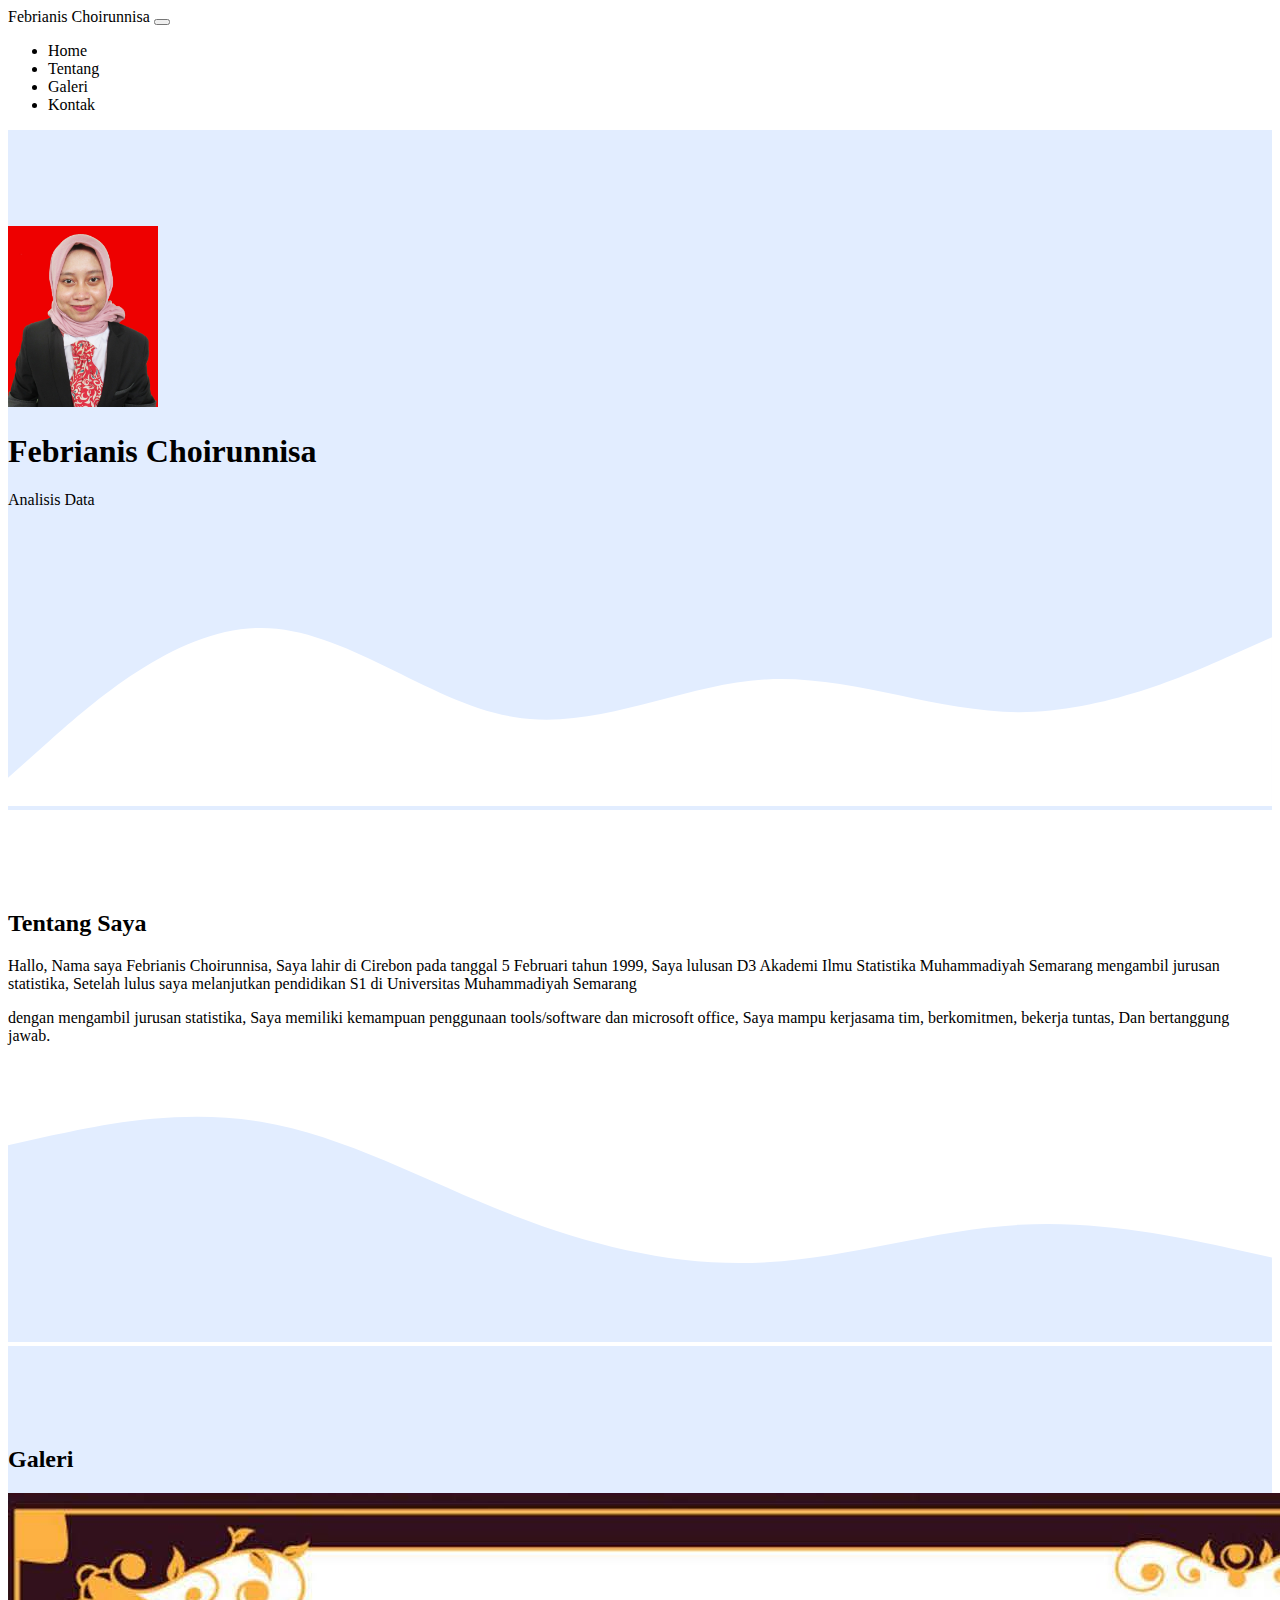
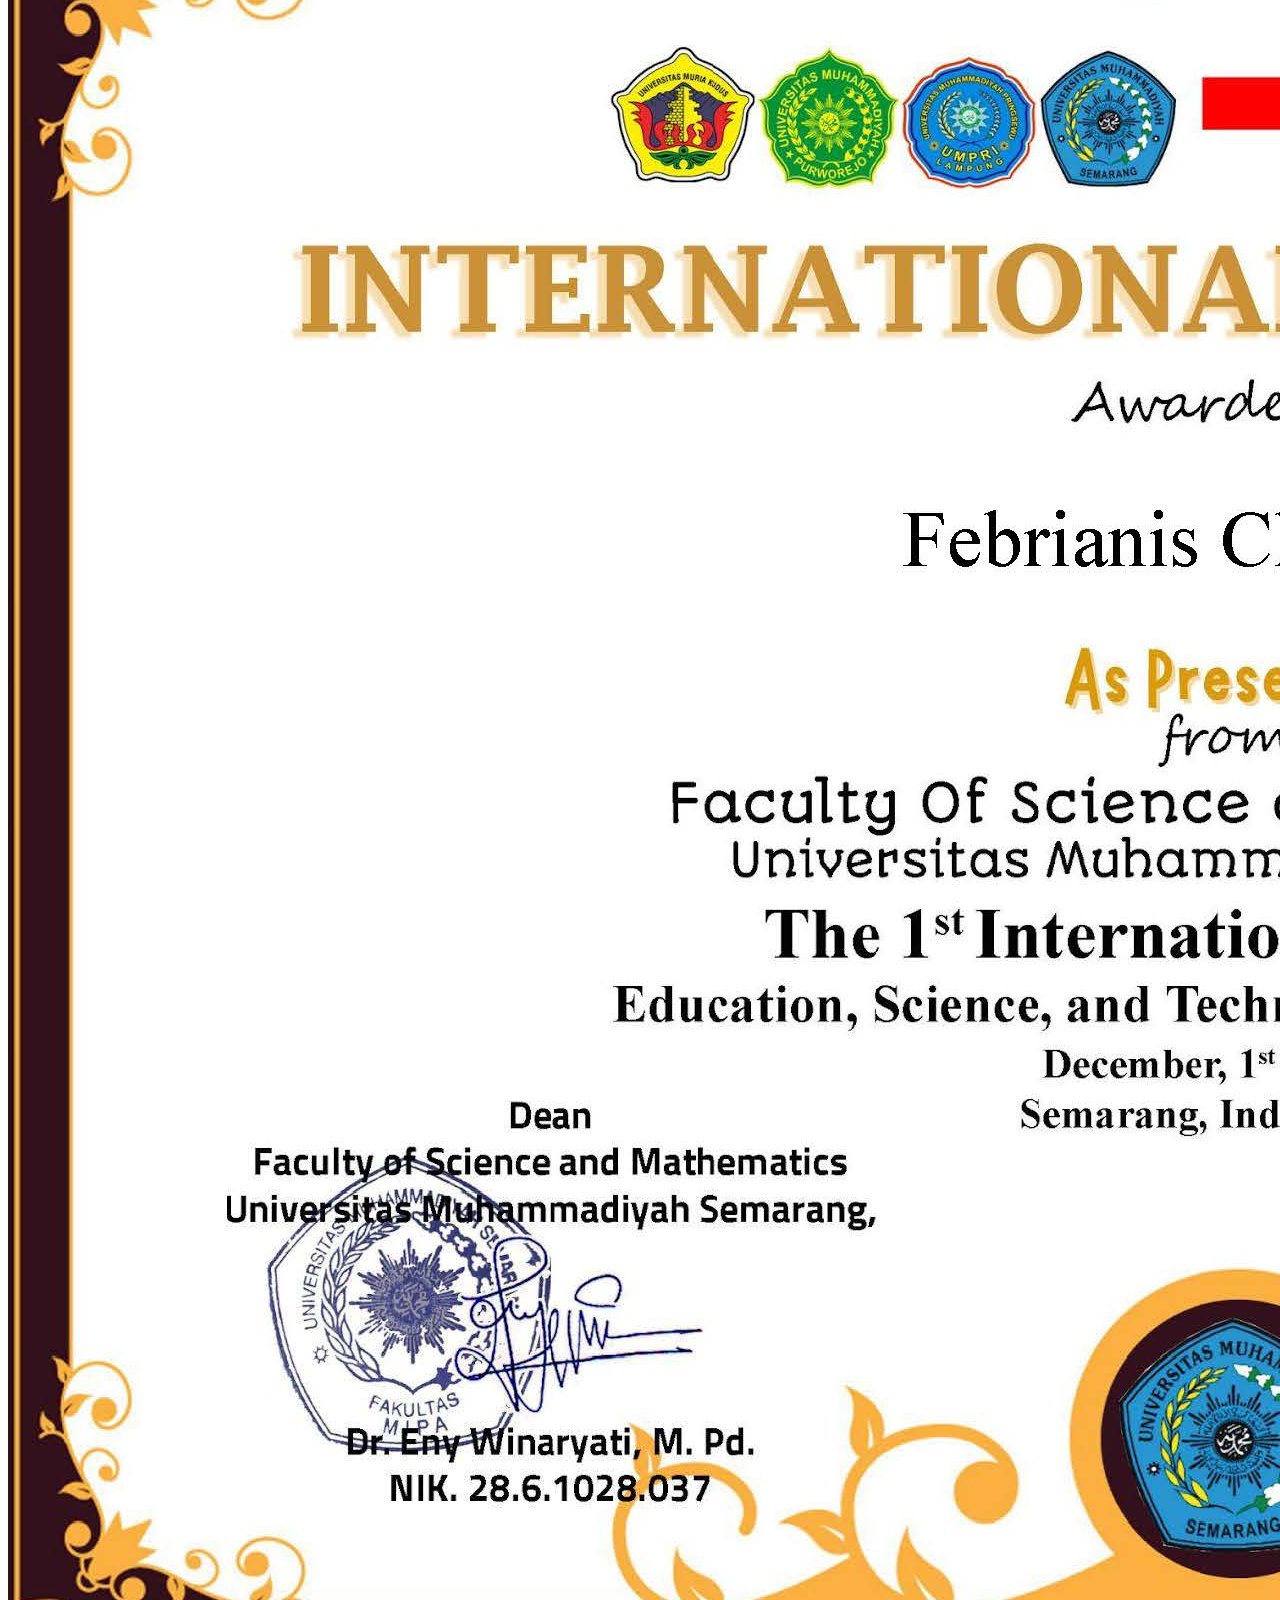
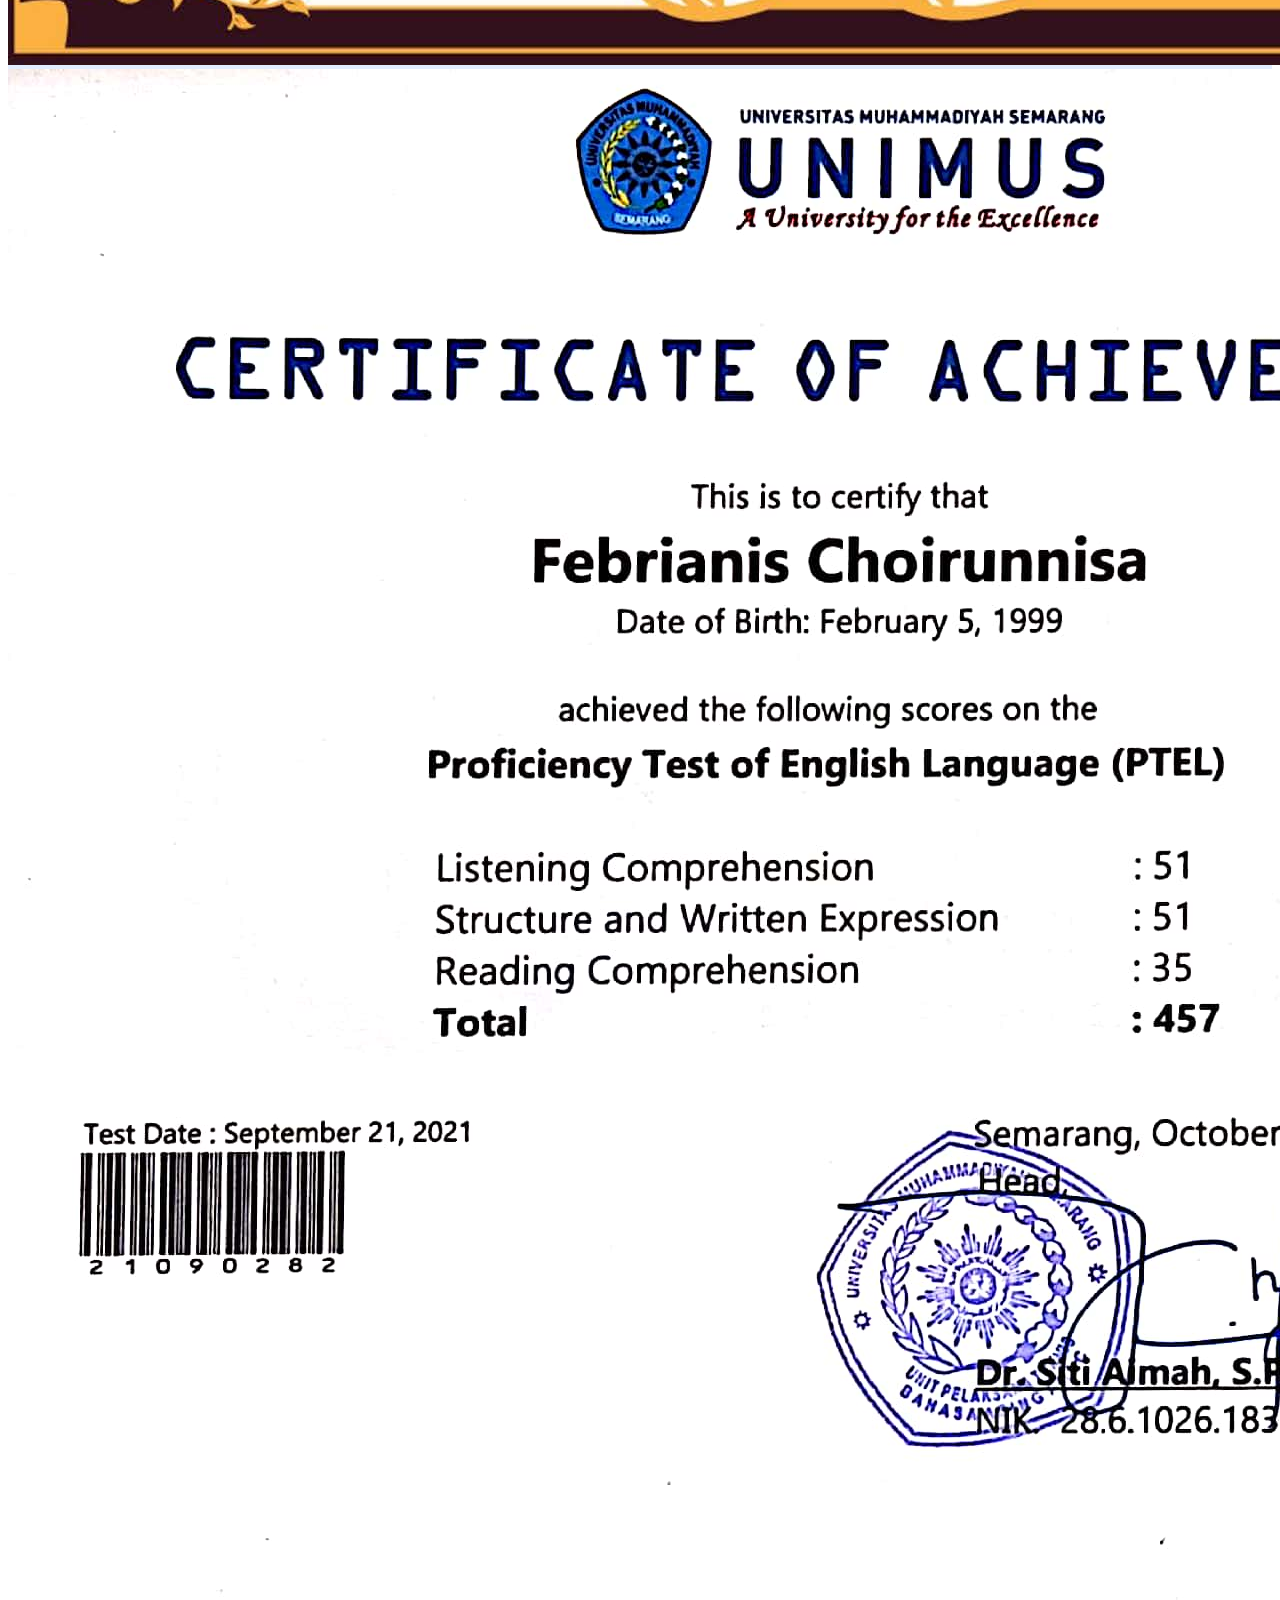
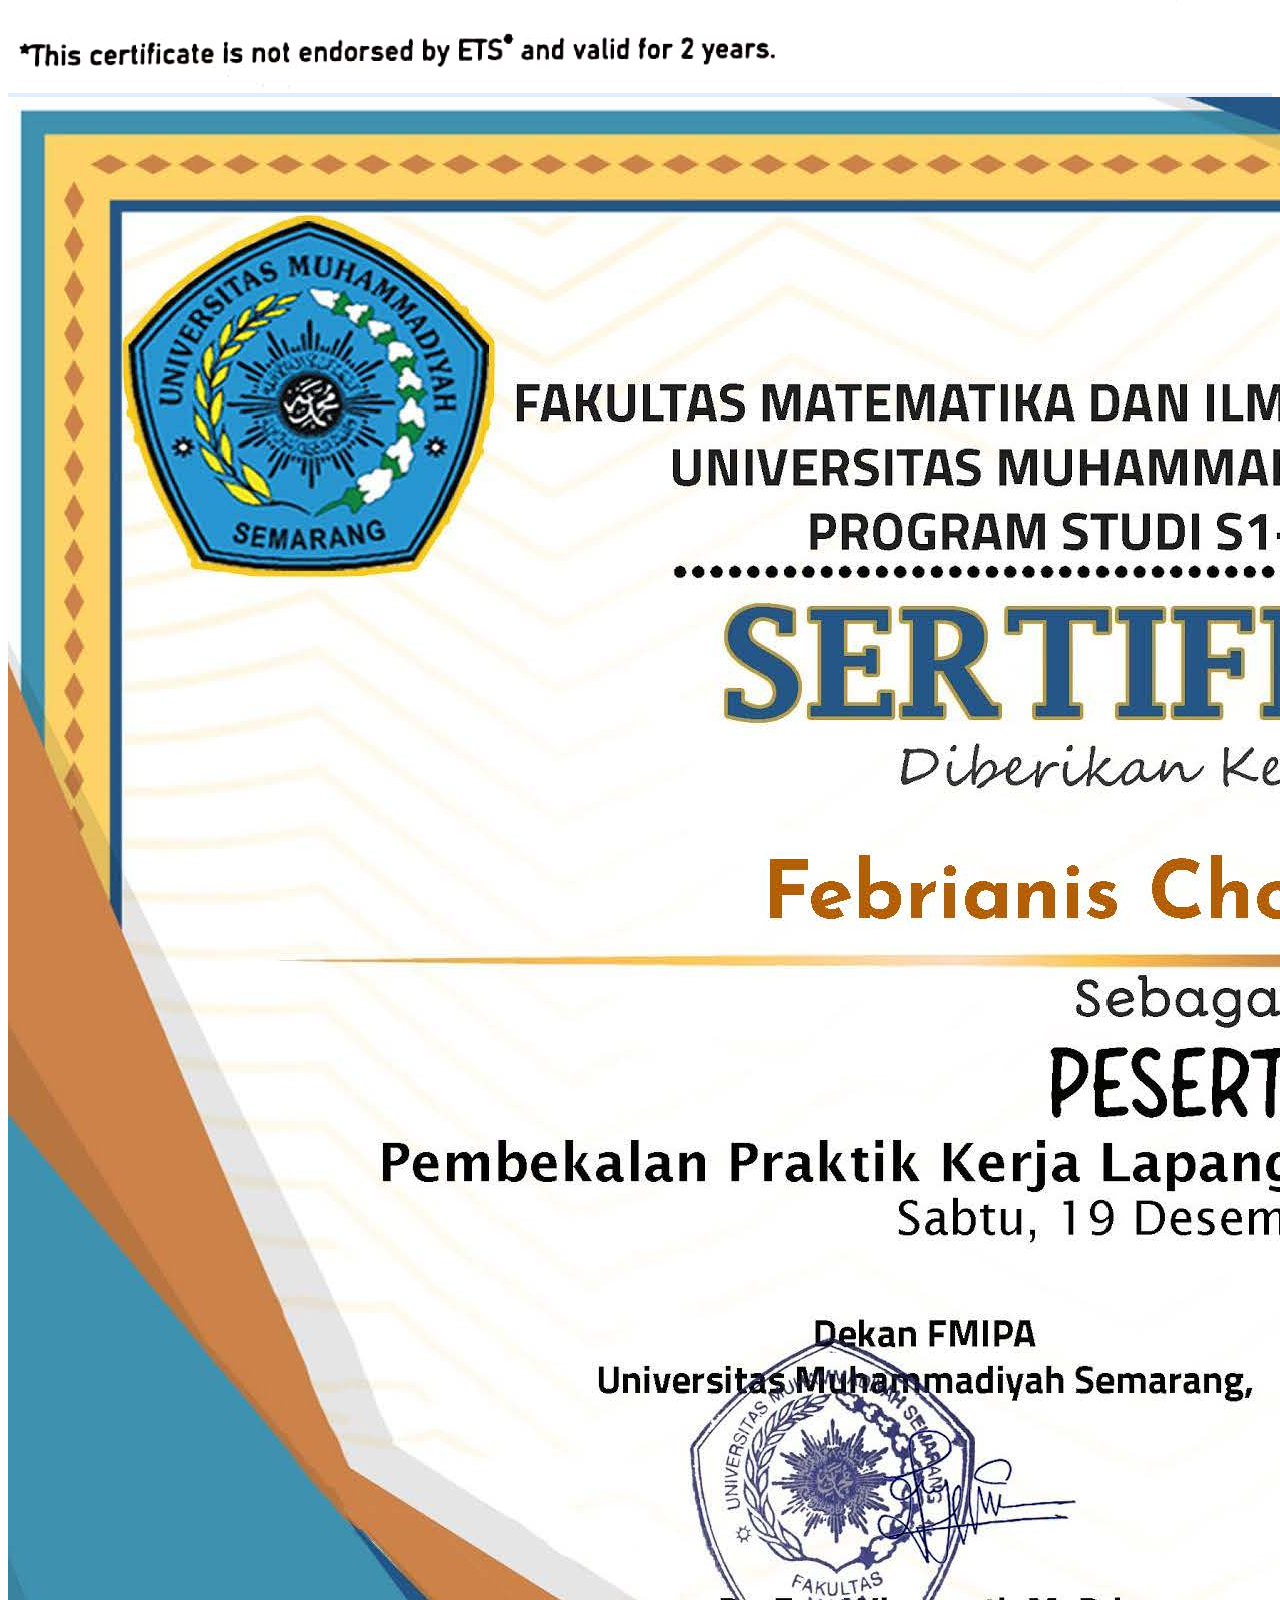
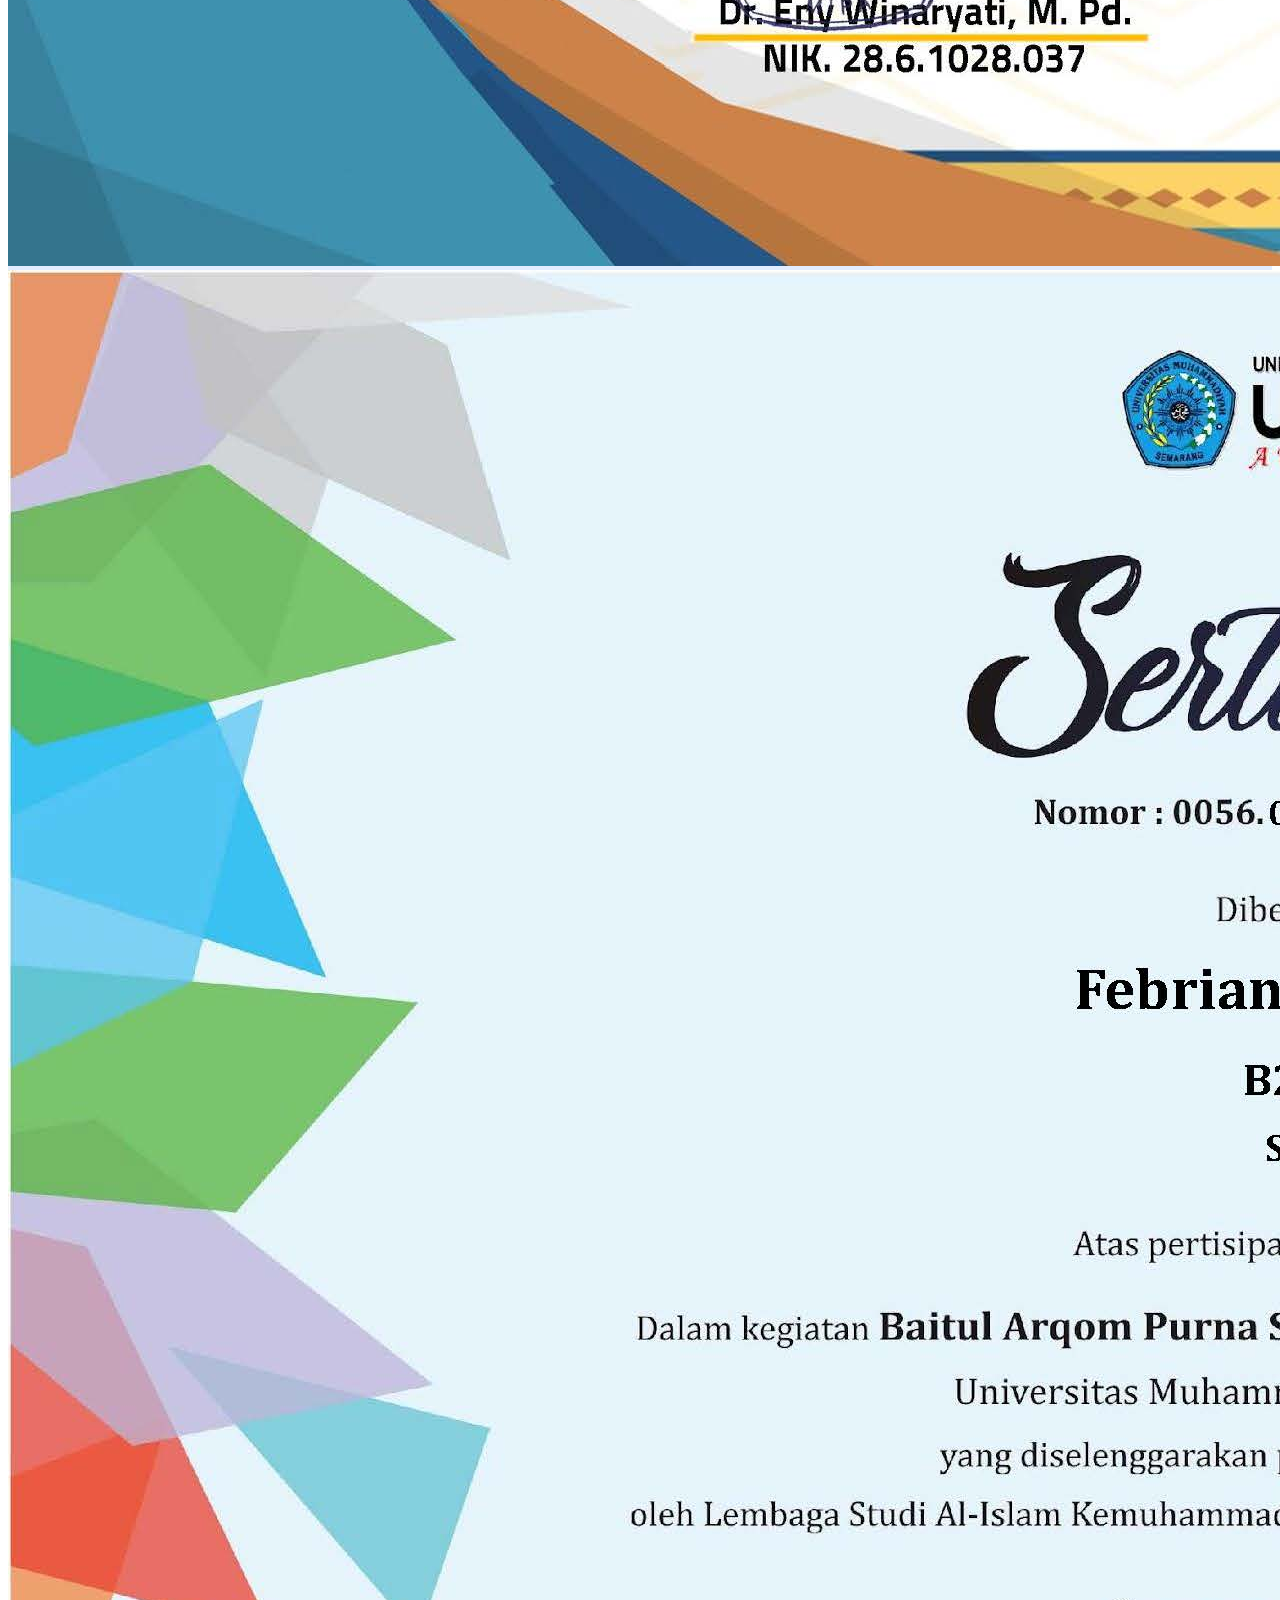
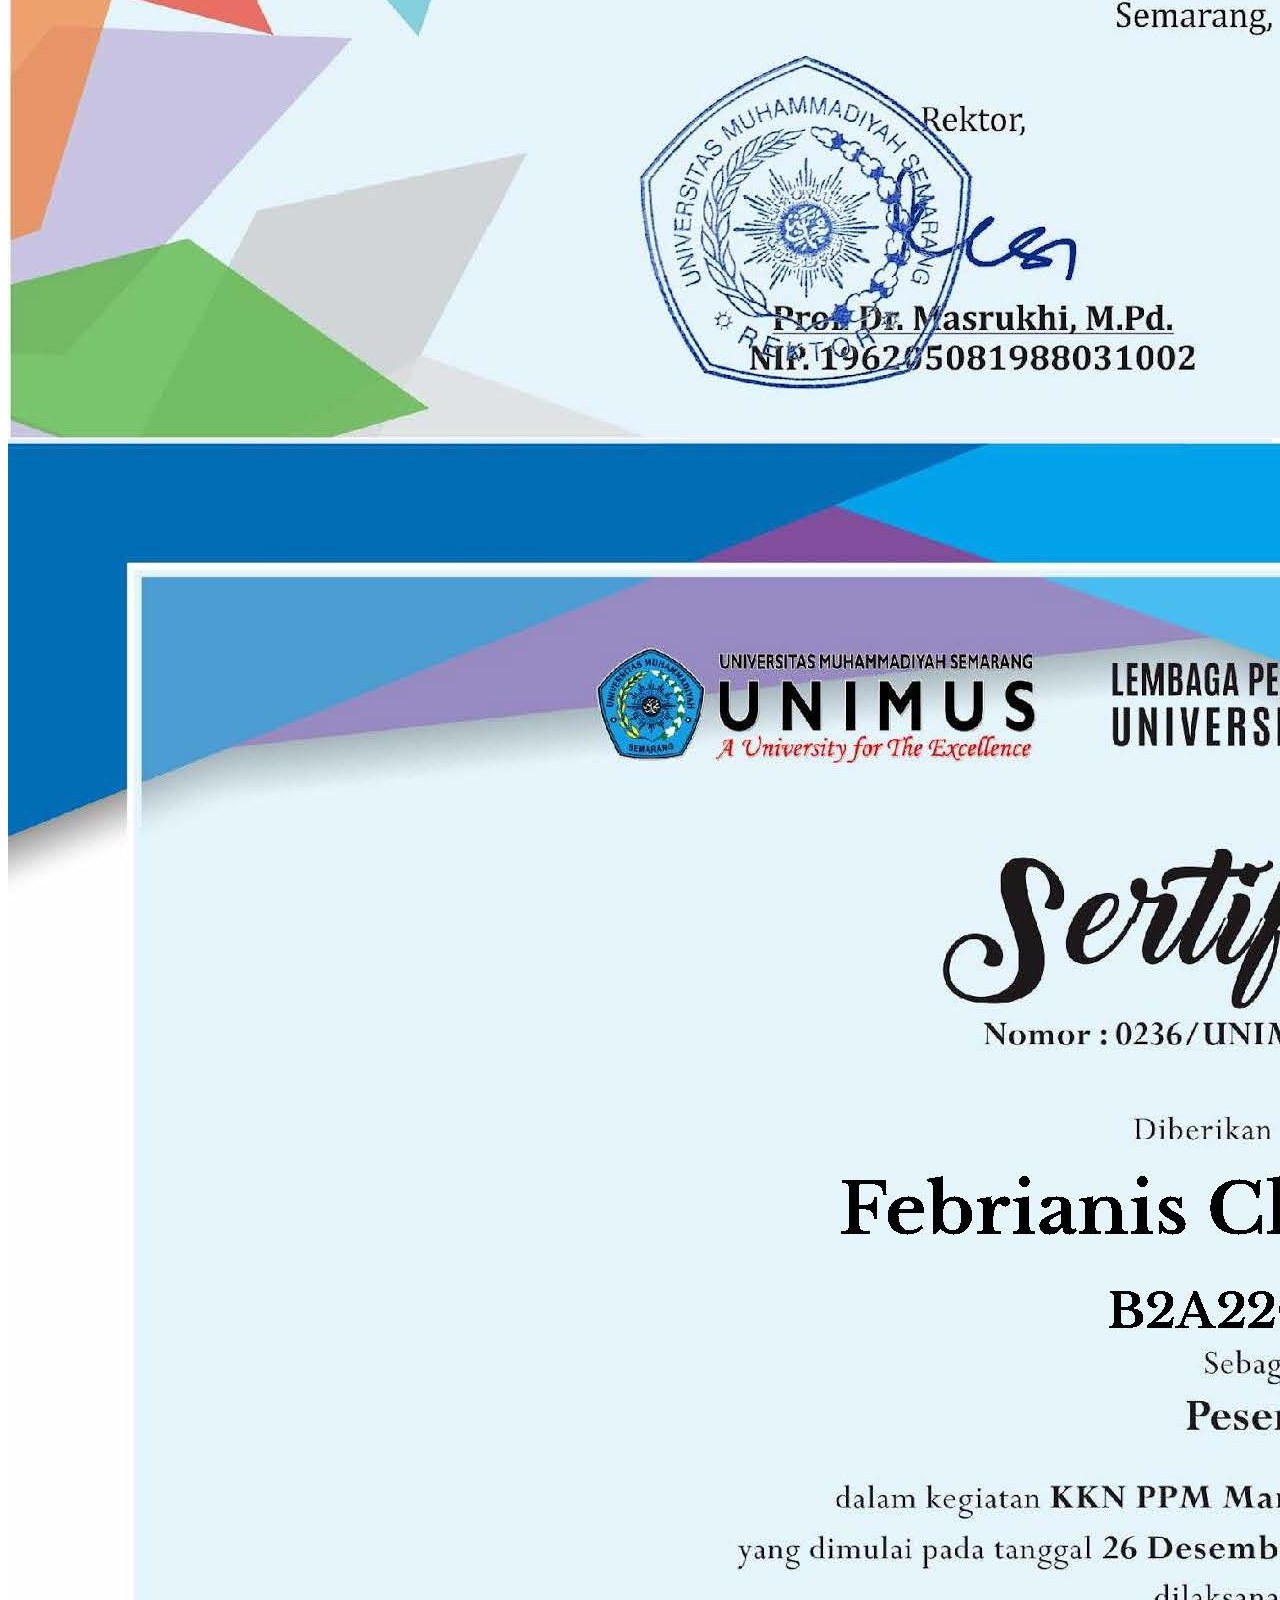
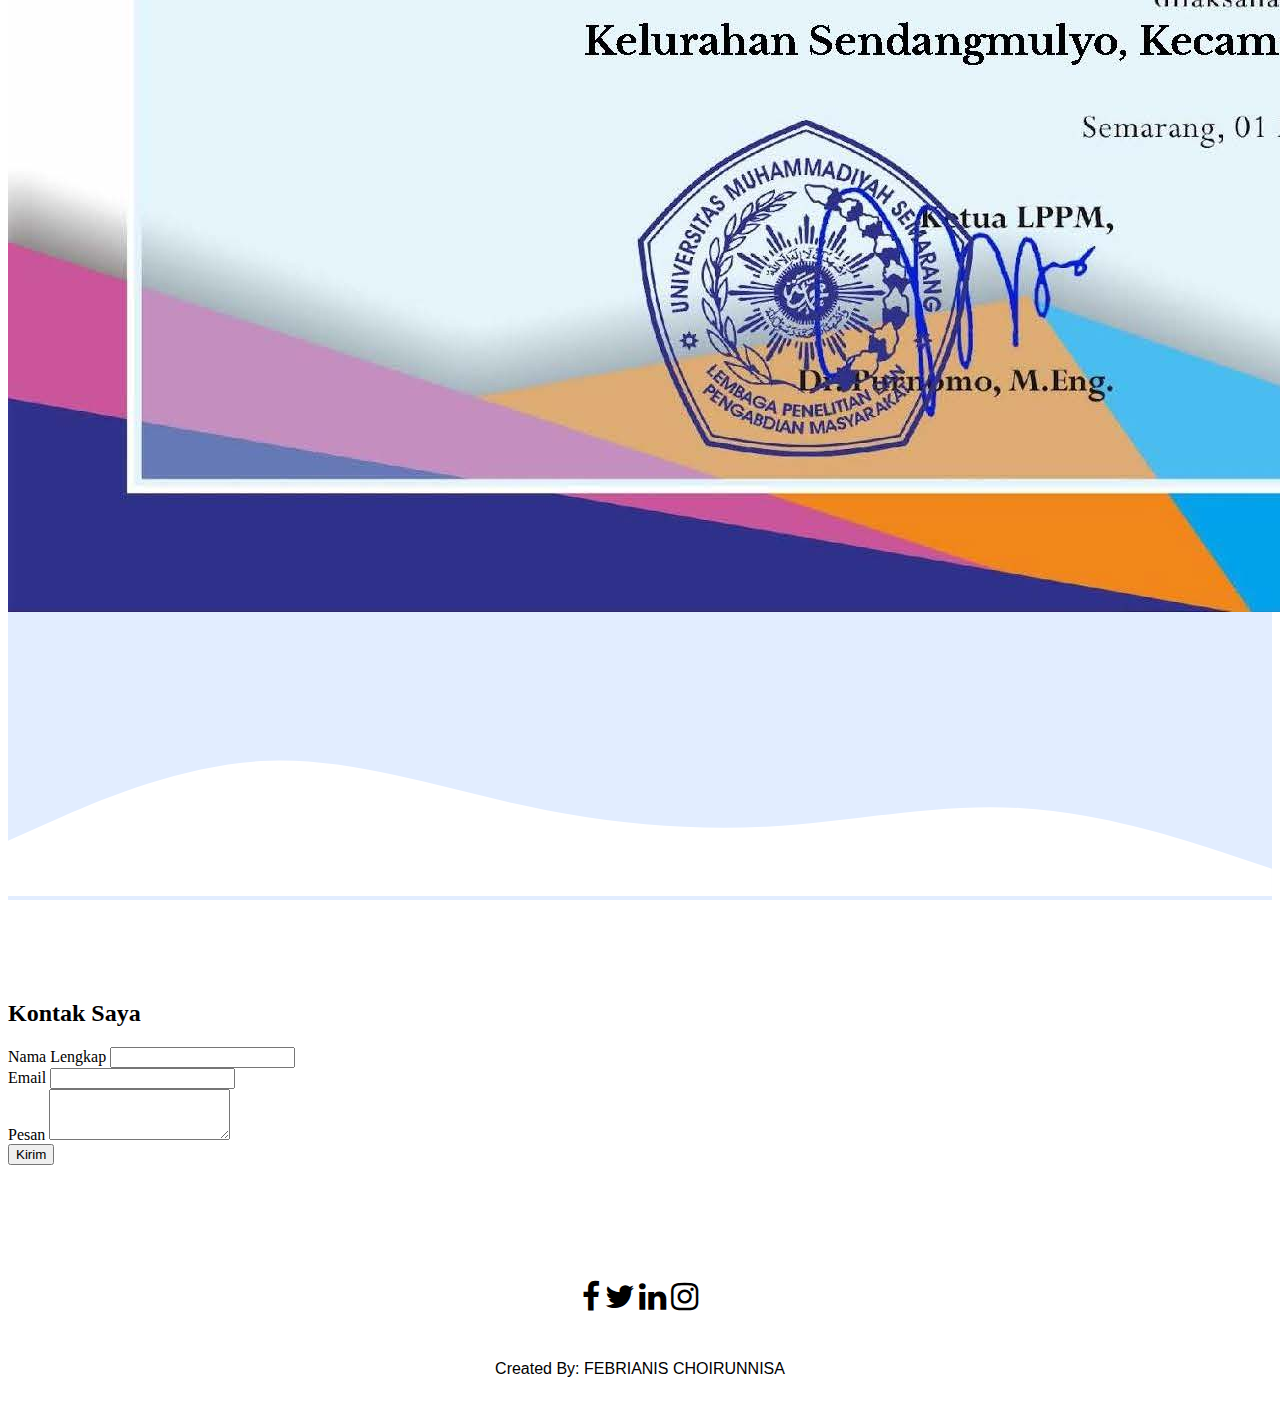
==== index.html @ 7ed28402 "first commit" ====
<!DOCTYPE html>
<html lang="en">
  <head>
    <!-- Required meta tags -->
    <meta charset="utf-8" />
    <meta name="viewport" content="width=device-width, initial-scale=1" />

    <!-- Bootstrap CSS -->
    <link href="https://cdn.jsdelivr.net/npm/bootstrap@5.1.3/dist/css/bootstrap.min.css" rel="stylesheet" integrity="sha384-1BmE4kWBq78iYhFldvKuhfTAU6auU8tT94WrHftjDbrCEXSU1oBoqyl2QvZ6jIW3" crossorigin="anonymous" />
    <!-- My CSS -->
    <link rel="stylesheet" href="style.css" />
    <title>My Portfolio_Febrianis Choirunnisa</title>
  </head>
  <body id="Home">
    <!-- Navbar -->
    <nav class="navbar navbar-expand-lg navbar-light bg-info shadow-sm fixed-top">
      <div class="container">
        <a class="navbar-brand" href="#">Febrianis Choirunnisa</a>
        <button class="navbar-toggler" type="button" data-bs-toggle="collapse" data-bs-target="#navbarNav" aria-controls="navbarNav" aria-expanded="false" aria-label="Toggle navigation">
          <span class="navbar-toggler-icon"></span>
        </button>
        <div class="collapse navbar-collapse" id="navbarNav">
          <ul class="navbar-nav ms-auto">
            <li class="nav-item">
              <a class="nav-link active" aria-current="page" href="#Home">Home</a>
            </li>
            <li class="nav-item">
              <a class="nav-link" href="#Tentang">Tentang</a>
            </li>
            <li class="nav-item">
              <a class="nav-link" href="#Galeri">Galeri</a>
            </li>
            <li class="nav-item">
              <a class="nav-link" href="#Kontak">Kontak</a>
            </li>
          </ul>
        </div>
      </div>
    </nav>
    <!-- Akhir Navbar -->
    <!-- Jumbotron -->
    <section class="jumbotron text-center">
      <img src="img/WhatsApp Image 2021-12-19 at 14.24.05.jpeg" alt="Febrianis Choirunnisa" width="150" class="rounded-circle img-thumbnail" />
      <h1 class="display-4">Febrianis Choirunnisa</h1>
      <p class="lead">Analisis Data</p>
      <svg xmlns="http://www.w3.org/2000/svg" viewBox="0 0 1440 320">
        <path
          fill="#ffffff"
          fill-opacity="1"
          d="M0,288L48,245.3C96,203,192,117,288,117.3C384,117,480,203,576,218.7C672,235,768,181,864,176C960,171,1056,213,1152,213.3C1248,213,1344,171,1392,149.3L1440,128L1440,320L1392,320C1344,320,1248,320,1152,320C1056,320,960,320,864,320C768,320,672,320,576,320C480,320,384,320,288,320C192,320,96,320,48,320L0,320Z"
        ></path>
      </svg>
    </section>
    <!-- Akhir Jumbotron -->

    <!-- About -->
    <section id="Tentang">
      <div class="container">
        <div class="row text-center mb-3">
          <div class="col">
            <h2>Tentang Saya</h2>
          </div>
        </div>
        <div class="row justify-content-center">
          <div class="col-md-4">
            <p>Hallo, Nama saya Febrianis Choirunnisa, Saya lahir di Cirebon pada tanggal 5 Februari tahun 1999, Saya lulusan D3 Akademi Ilmu Statistika Muhammadiyah Semarang mengambil jurusan statistika, Setelah lulus saya melanjutkan pendidikan S1 di Universitas Muhammadiyah Semarang </p>
          </div>
            <div class="col-md-4">
              <p> dengan mengambil jurusan statistika, Saya memiliki kemampuan penggunaan tools/software dan microsoft office, Saya mampu kerjasama tim, berkomitmen, bekerja tuntas, Dan bertanggung jawab. </p>
            </div>
          </div>
        </div>
      </div>
      <svg xmlns="http://www.w3.org/2000/svg" viewBox="0 0 1440 320"><path fill="#e2edff" fill-opacity="1" d="M0,96L48,85.3C96,75,192,53,288,69.3C384,85,480,139,576,176C672,213,768,235,864,229.3C960,224,1056,192,1152,186.7C1248,181,1344,203,1392,213.3L1440,224L1440,320L1392,320C1344,320,1248,320,1152,320C1056,320,960,320,864,320C768,320,672,320,576,320C480,320,384,320,288,320C192,320,96,320,48,320L0,320Z"></path></svg>
    </section>
    <!-- Akhir About -->

    <!-- Galerry -->
    <section id="Galeri">
      <div class="container">
        <div class="row text-center mb-3">
          <div class="col">
            <h2>Galeri</h2>
          </div>
        </div>
        <div class="row">
          <div class="col-md-4 mb-3">
            <div class="card">
              <img src="img/23. Febrianis Choirunnisa_2.jpg" class="card-img-top" alt="Galerry 23.Febrianis Choirunnisa_2">
              <div class="card-body">
              </div>
            </div>
              </div>
              <div class="col-md-4 mb-3">
                <div class="card">
                  <img src="img/CamScanner 12-26-2021 08.35.jpg" class="card-img-top" alt="Galerry CamScanner 12-26-2021">
                  <div class="card-body">
                  </div>
                </div>
                  </div>
                  <div class="col-md-4 mb-3">
                    <div class="card">
                      <img src="img/Sertifikat Febrianis Choirunnisa Pembekalan Praktik Kerja Lapangan (PKL) Kelas Lintas Jalur_2.jpg" class="card-img-top" alt="Galerry Sertifikat Febrianis Choirunnisa">
                      <div class="card-body">
                      </div>
                    </div>
                      </div>
                          <div class="col-md-4 mb-3">
                            <div class="card">
                              <img src="img/Sertifikat BAPS Calon Wisudawan Wisudawati ke-35 Febrianis Choirunnisa S1 Statistika.jpg" class="card-img-top" alt="Galerry Sertifikat BAPS">
                              <div class="card-body">
                              </div>
                            </div>
                              </div>
                              <div class="col-md-4 mb-3">
                                <div class="card">
                                  <img src="img/Sertifikat KKN PPM Mandiri Tanggap COVID-19 Febrianis Choirunnisa_2.jpg" class="card-img-top" alt="Galerry KKN PPM">
                                  <div class="card-body">
                                  </div>
                                </div>
                                  </div>
            </div>
          </div>
        </div>
          </div>
        </div>
      </div>

      <svg xmlns="http://www.w3.org/2000/svg" viewBox="0 0 1440 320"><path fill="#ffff" fill-opacity="1" d="M0,256L48,234.7C96,213,192,171,288,165.3C384,160,480,192,576,213.3C672,235,768,245,864,240C960,235,1056,213,1152,218.7C1248,224,1344,256,1392,272L1440,288L1440,320L1392,320C1344,320,1248,320,1152,320C1056,320,960,320,864,320C768,320,672,320,576,320C480,320,384,320,288,320C192,320,96,320,48,320L0,320Z"></path></svg>
    </section>

    <!-- Akhir Galerry -->

    <!-- Contact -->
    <section id="Kontak">
      <div class="container">
        <div class="row text-center mb-3">
          <div class="col">
            <h2>Kontak Saya</h2>
          </div>
        </div>
        <div class="row">
          <div class="col-md-8">
            <form>
              <div class="mb-3">
                <label for="Name" class="form-label">Nama Lengkap</label>
                <input type="text" class="form-control" id="Name" aria-describedby="Name">
              </div>
              <div class="mb-3">
                <label for="Email" class="form-label">Email</label>
                <input type="Email" class="form-control" id="Email" aria-describedby="Email">
              </div>
              <div class="mb-3">
                <label for="Pesan" class="form-label">Pesan</label>
                <textarea class="form-control" id="Pesan" rows="3"></textarea>
              </div>
              <button type="submit" class="btn btn-primary">Kirim</button>
            </form>
          </div>
        </div>
    <!-- Akhir Contact -->

    <!-- Footer -->
    <head>
      <meta charset="UTF-8">
      <meta name="viewport" content="width=device-width, initial-scale=1.0">
      <meta http-equiv="X-UA-Compatible" content="ie=edge">
      <title>Document</title>
      <!-- Font Awesome CDN -->
      <link rel="stylesheet" href="https://maxcdn.bootstrapcdn.com/font-awesome/4.7.0/css/font-awesome.min.css">
      <!-- Bootstrap Stylesheet -->
      <link rel="stylesheet" href="bootstrap.min.css">
      <style>
        footer{
            background: rgb(255, 255, 255);
            margin-top: 100px;
            padding: 0;
            font-family: sans-serif;
            color: #fff;
            background: #fff
        }
        a:link{
            color: rgb(0, 0, 0);
            text-decoration: none;
        }
        a:visited{
            color: rgb(0, 0, 0);
            text-decoration: none;
        }
        a:hover{
            color: rgb(0, 0, 0);
            text-decoration: none;
        }
        a:active{
            color: rgb(0, 0, 0);
            text-decoration: none;
        }
    </style>
</head>
<body>
    <footer>
        <div class="container" style="padding: 20px 0;" align="center">
            <a href="https://www.facebook.com/febrianis.febri.5/">
                <i class="fa fa-facebook fa-lg white-text mr-md-5 mr-3 fa-2x"></i>
            </a>
            <a href="https://twitter.com/FebrianisCh">
                    <i class="fa fa-twitter fa-lg white-text mr-md-5 mr-3 fa-2x"></i>
                </a>
                    <a href="https://www.linkedin.com/in/febrianis-choirunnisa-b83083225/">
                            <i class="fa fa-linkedin fa-lg white-text mr-md-5 mr-3 fa-2x"></i>
                        </a>
                        <a href="https://www.instagram.com/febrianisch/">
                                <i class="fa fa-instagram fa-lg white-text mr-md-5 mr-3 fa-2x"></i>
                            </a>
        </div>
        <div style="background: #fff;">
          <p style="color: #000000; padding: 15px 0;" align="center">
            <a href="chfebrianis99@gmail.com">Created By: FEBRIANIS CHOIRUNNISA</a>
          </p>
      </div>
    <!-- Akhir Footer -->

    <!-- Optional JavaScript; choose one of the two! -->

    <!-- Option 1: Bootstrap Bundle with Popper -->
    <script src="https://cdn.jsdelivr.net/npm/bootstrap@5.1.3/dist/js/bootstrap.bundle.min.js" integrity="sha384-ka7Sk0Gln4gmtz2MlQnikT1wXgYsOg+OMhuP+IlRH9sENBO0LRn5q+8nbTov4+1p" crossorigin="anonymous"></script>

    <!-- Option 2: Separate Popper and Bootstrap JS -->
    <!--
    <script src="https://cdn.jsdelivr.net/npm/@popperjs/core@2.10.2/dist/umd/popper.min.js" integrity="sha384-7+zCNj/IqJ95wo16oMtfsKbZ9ccEh31eOz1HGyDuCQ6wgnyJNSYdrPa03rtR1zdB" crossorigin="anonymous"></script>
    <script src="https://cdn.jsdelivr.net/npm/bootstrap@5.1.3/dist/js/bootstrap.min.js" integrity="sha384-QJHtvGhmr9XOIpI6YVutG+2QOK9T+ZnN4kzFN1RtK3zEFEIsxhlmWl5/YESvpZ13" crossorigin="anonymous"></script>
    -->
  </body>
</html>
---- style.css ----
body {
  min-height: 1000px;
}
.jumbotron {
  padding-top: 6rem;
  background-color: #e2edff;
}

#Galeri {
  background-color: #e2edff;
}

section {
  padding-top: 5rem;
}
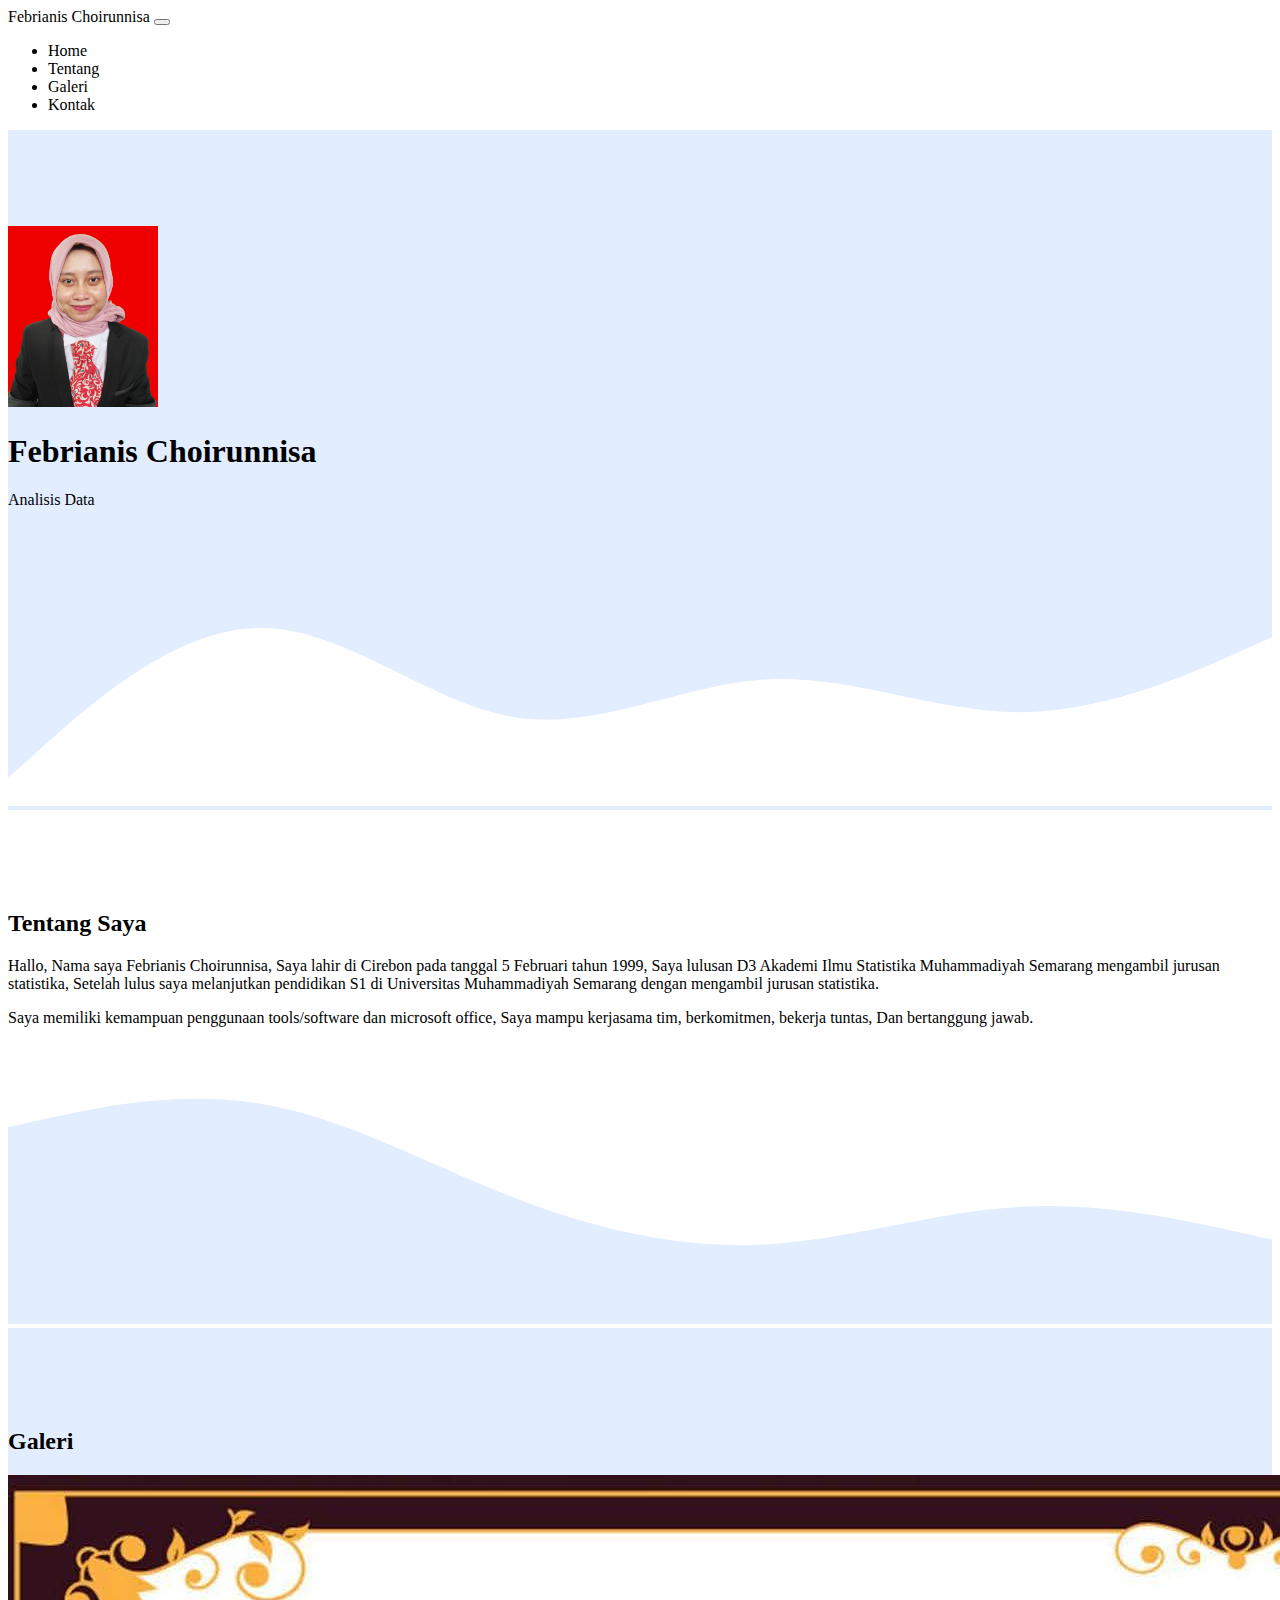
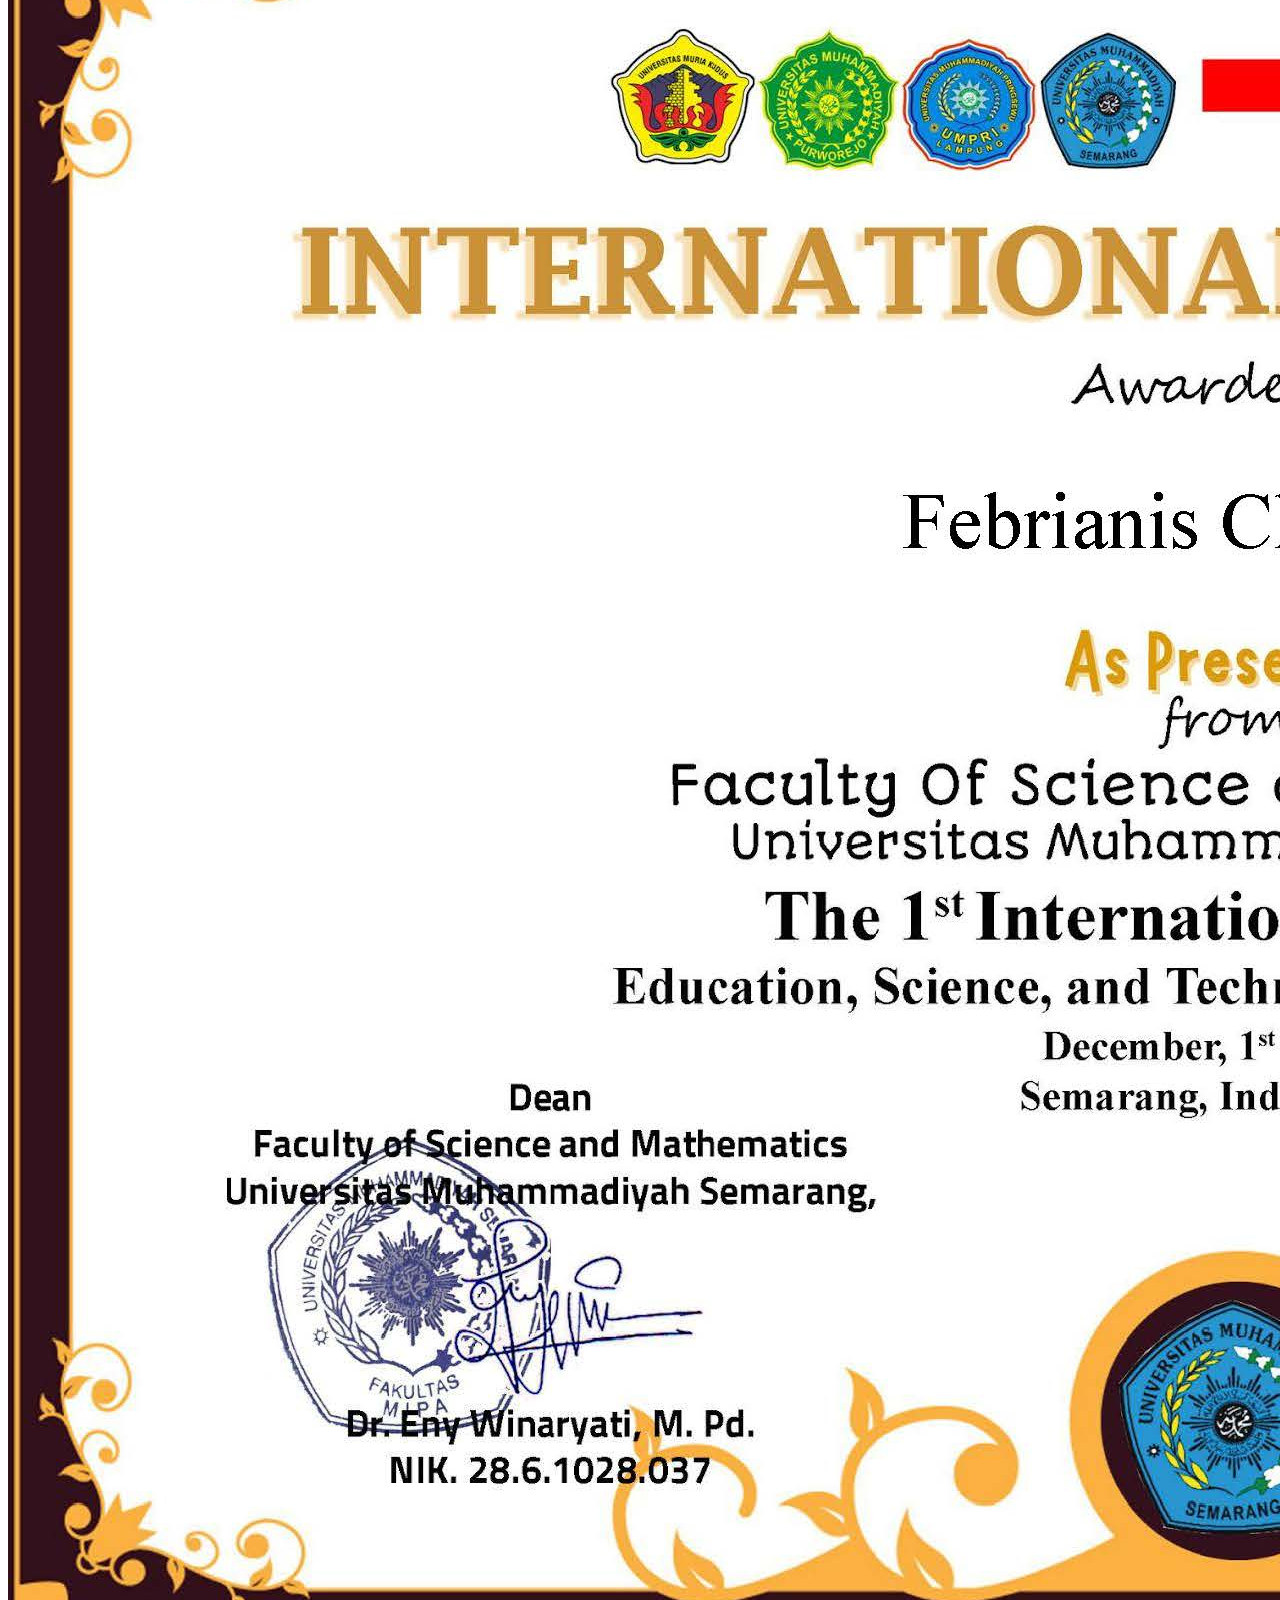
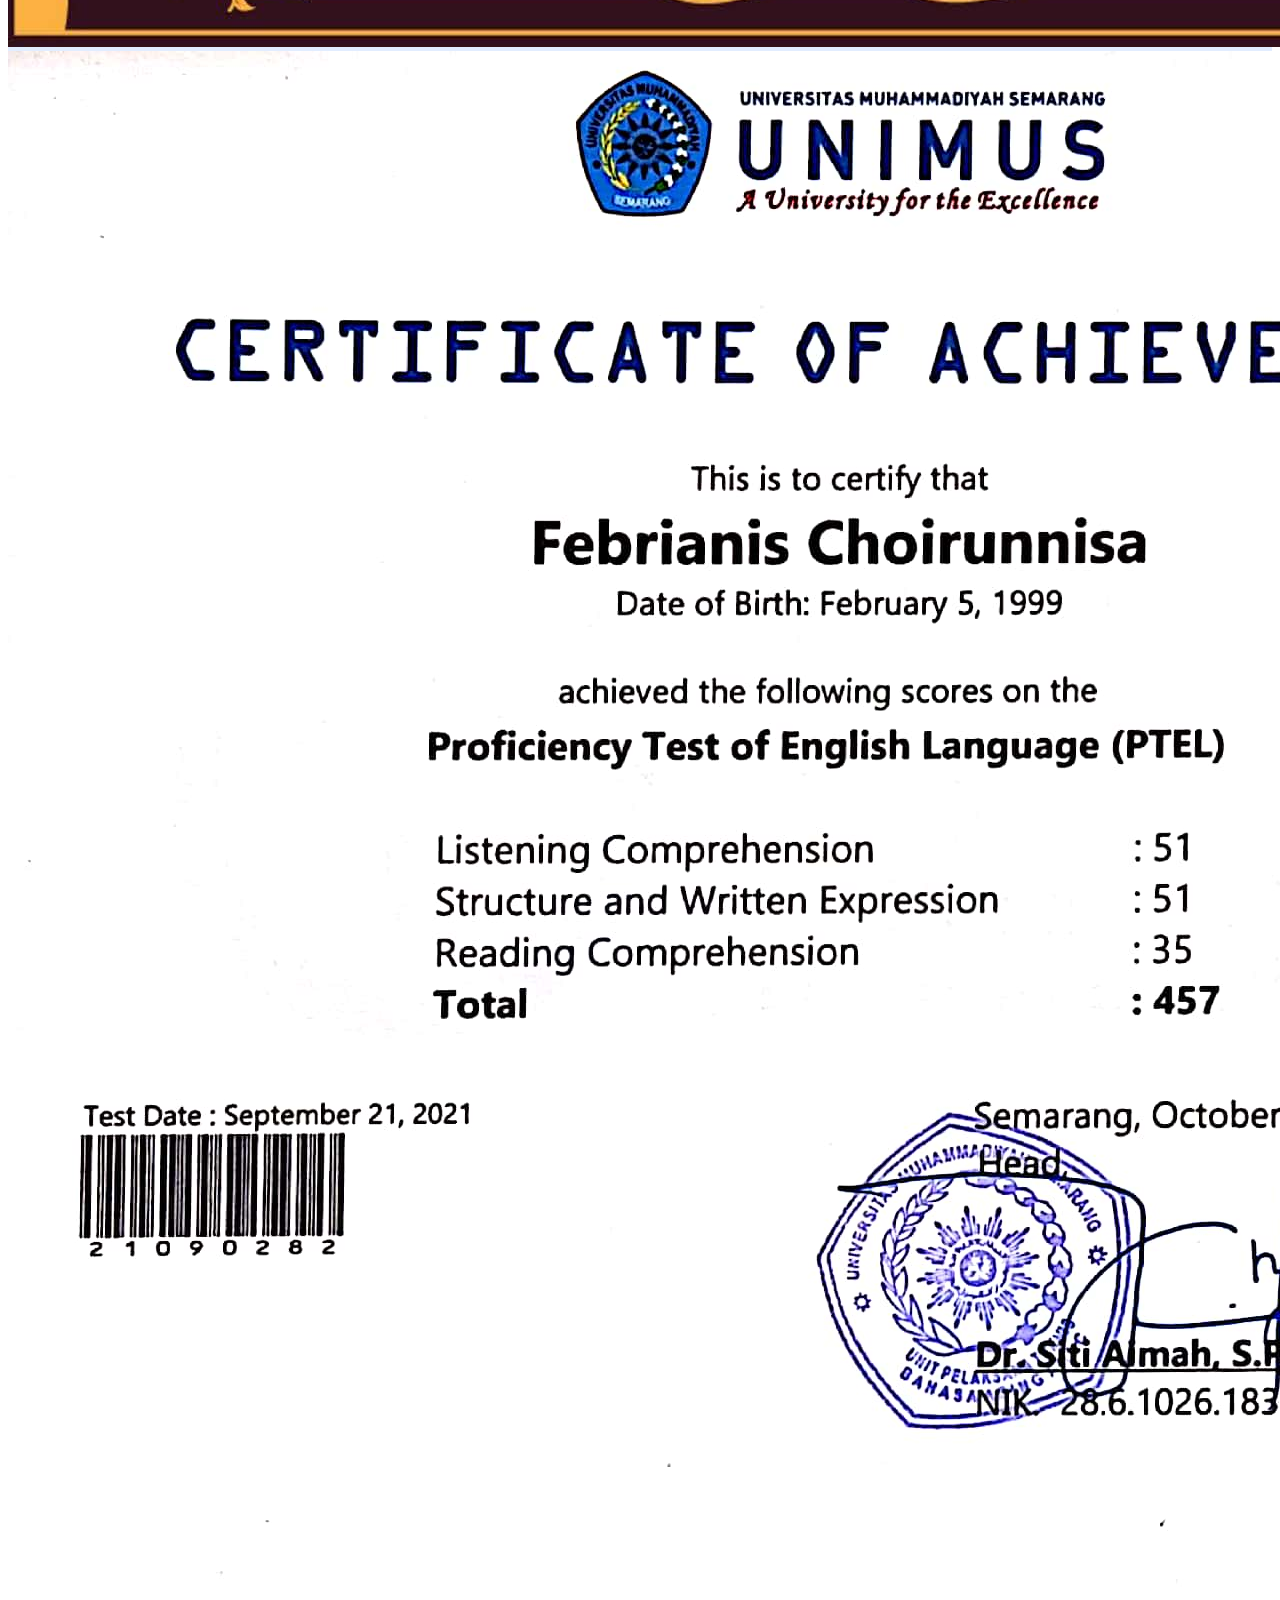
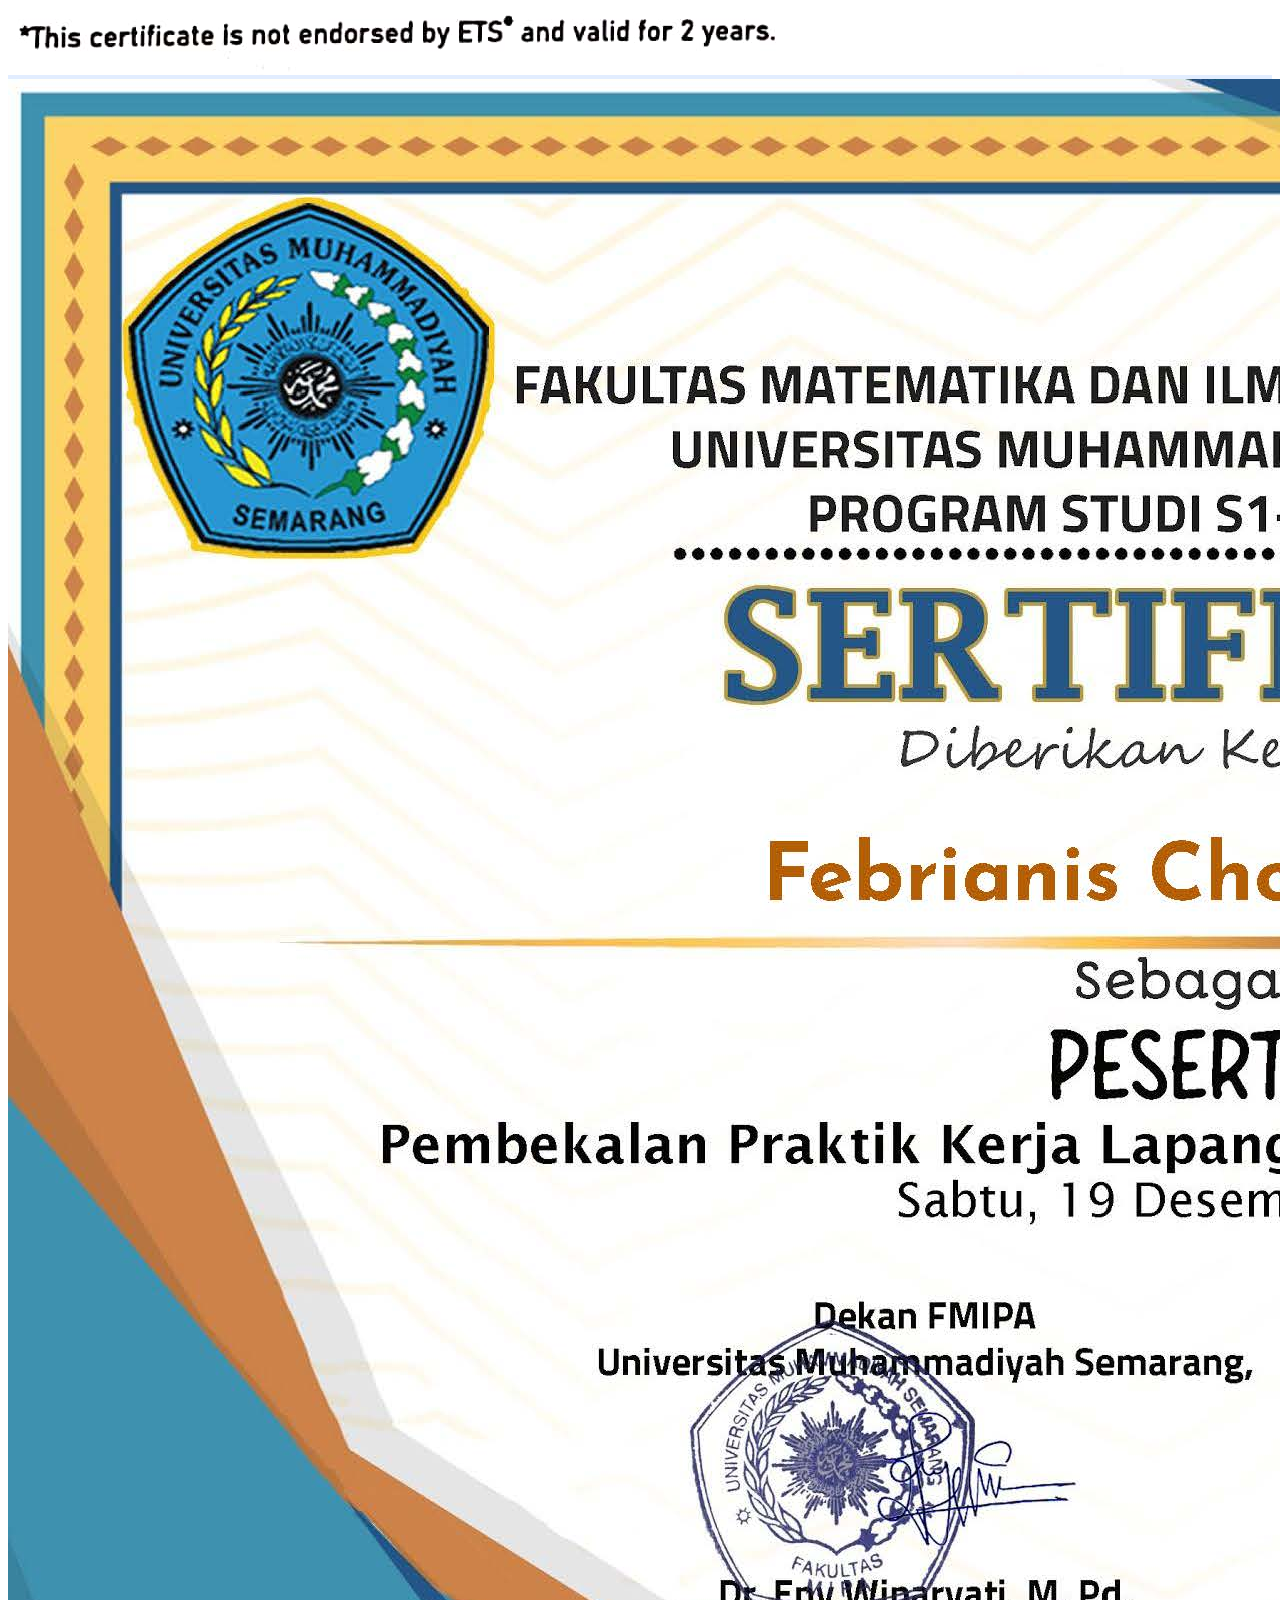
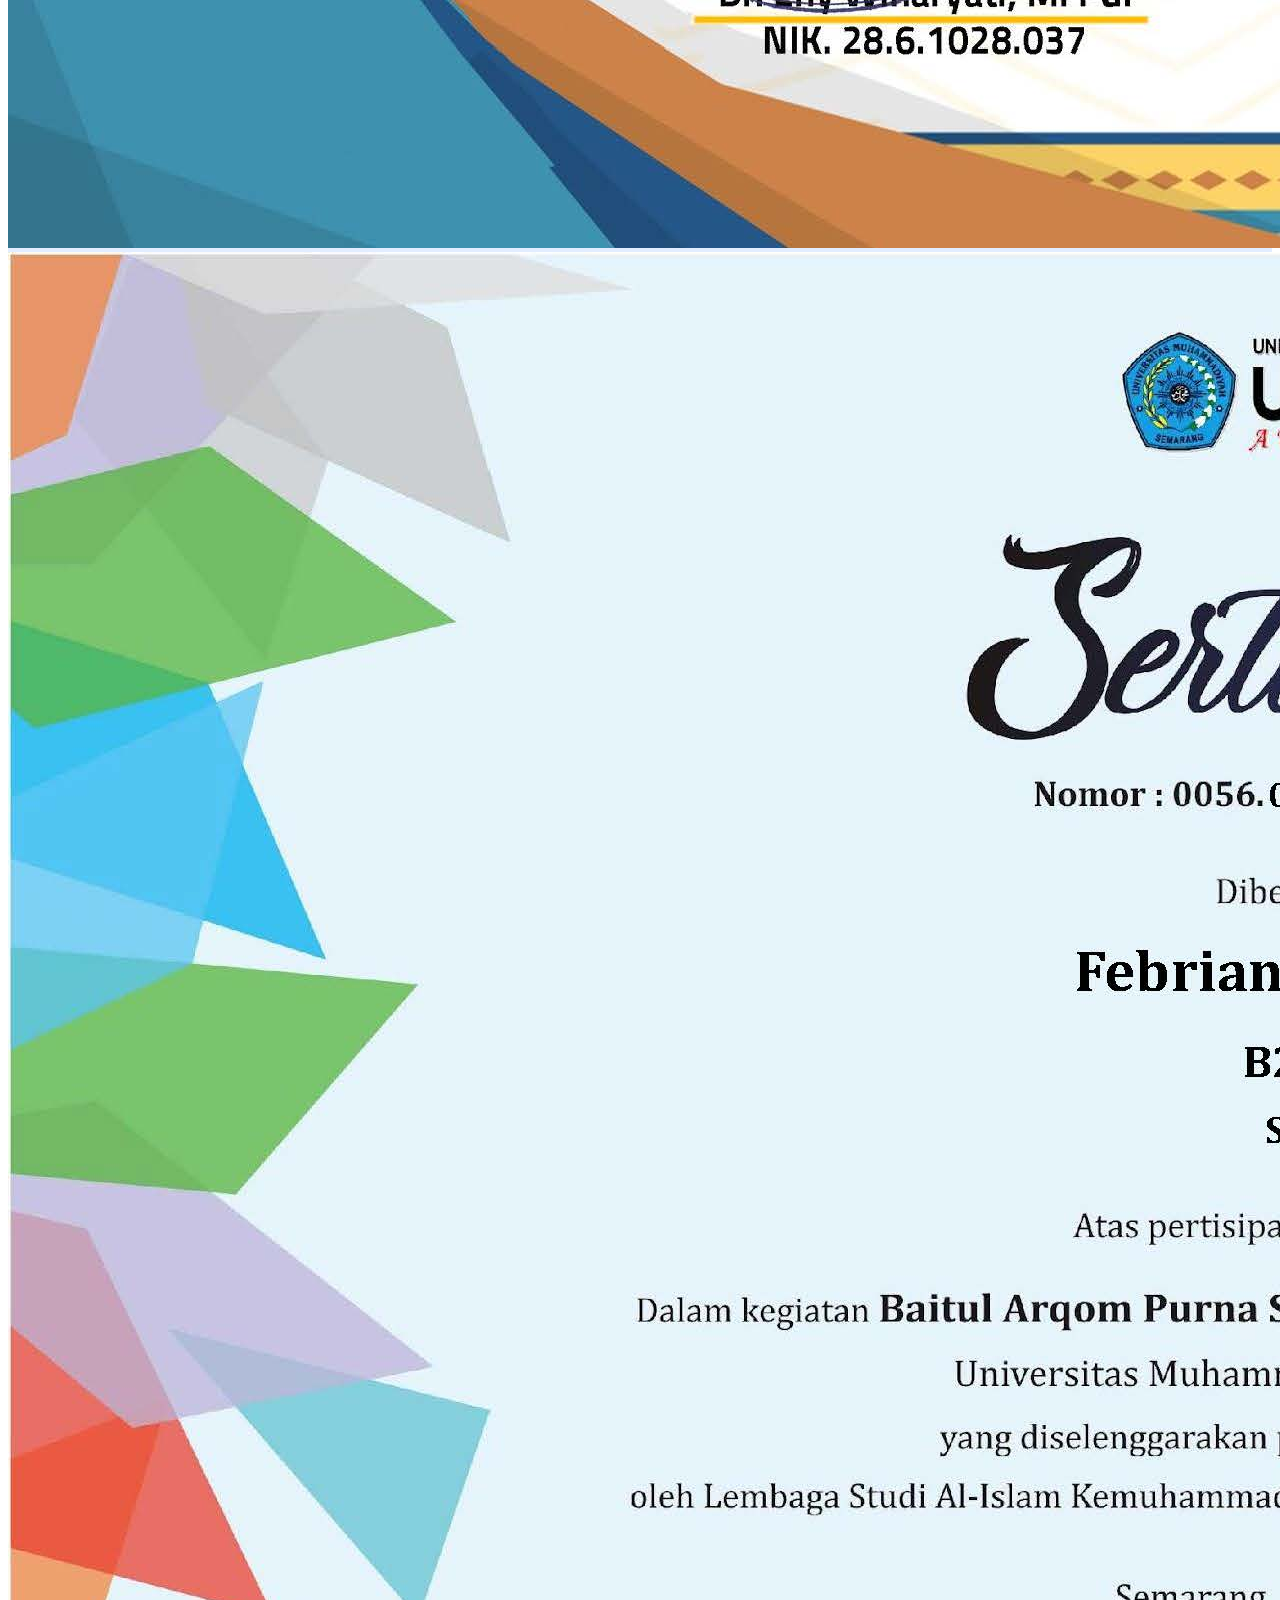
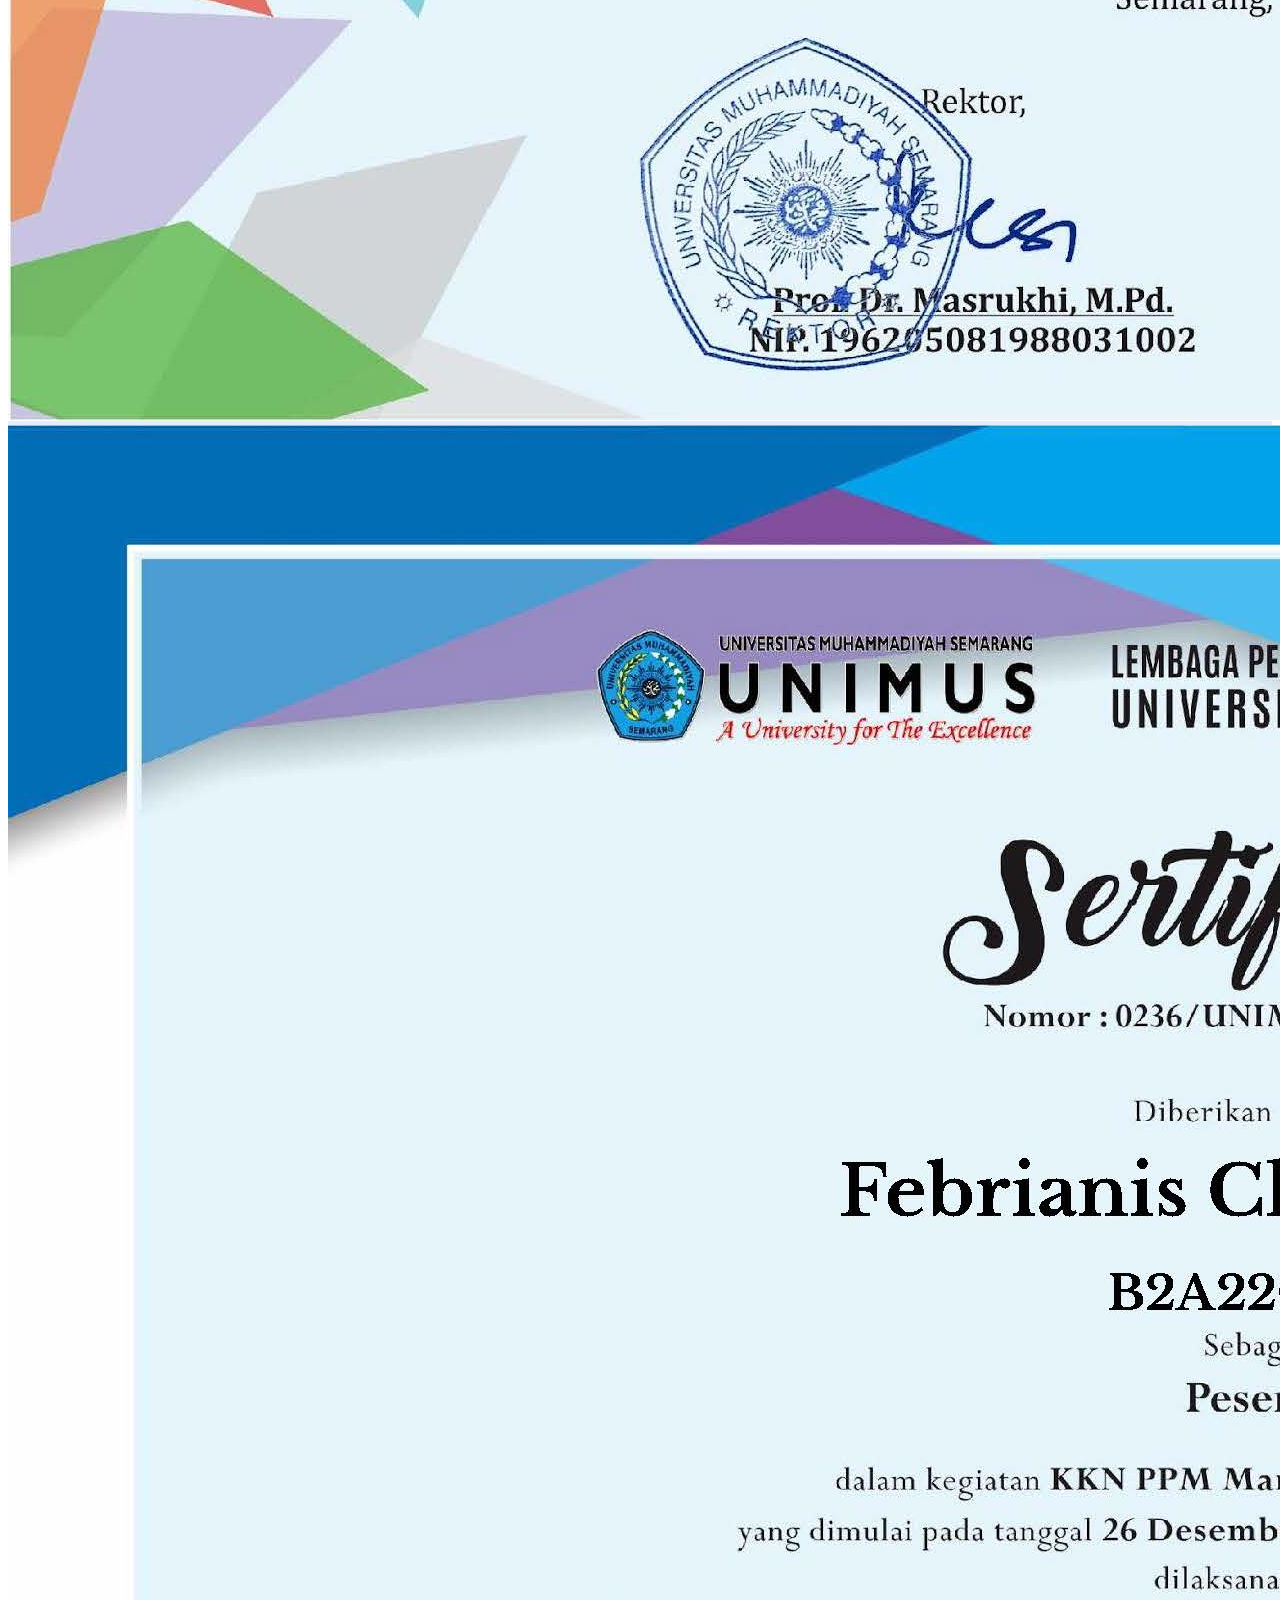
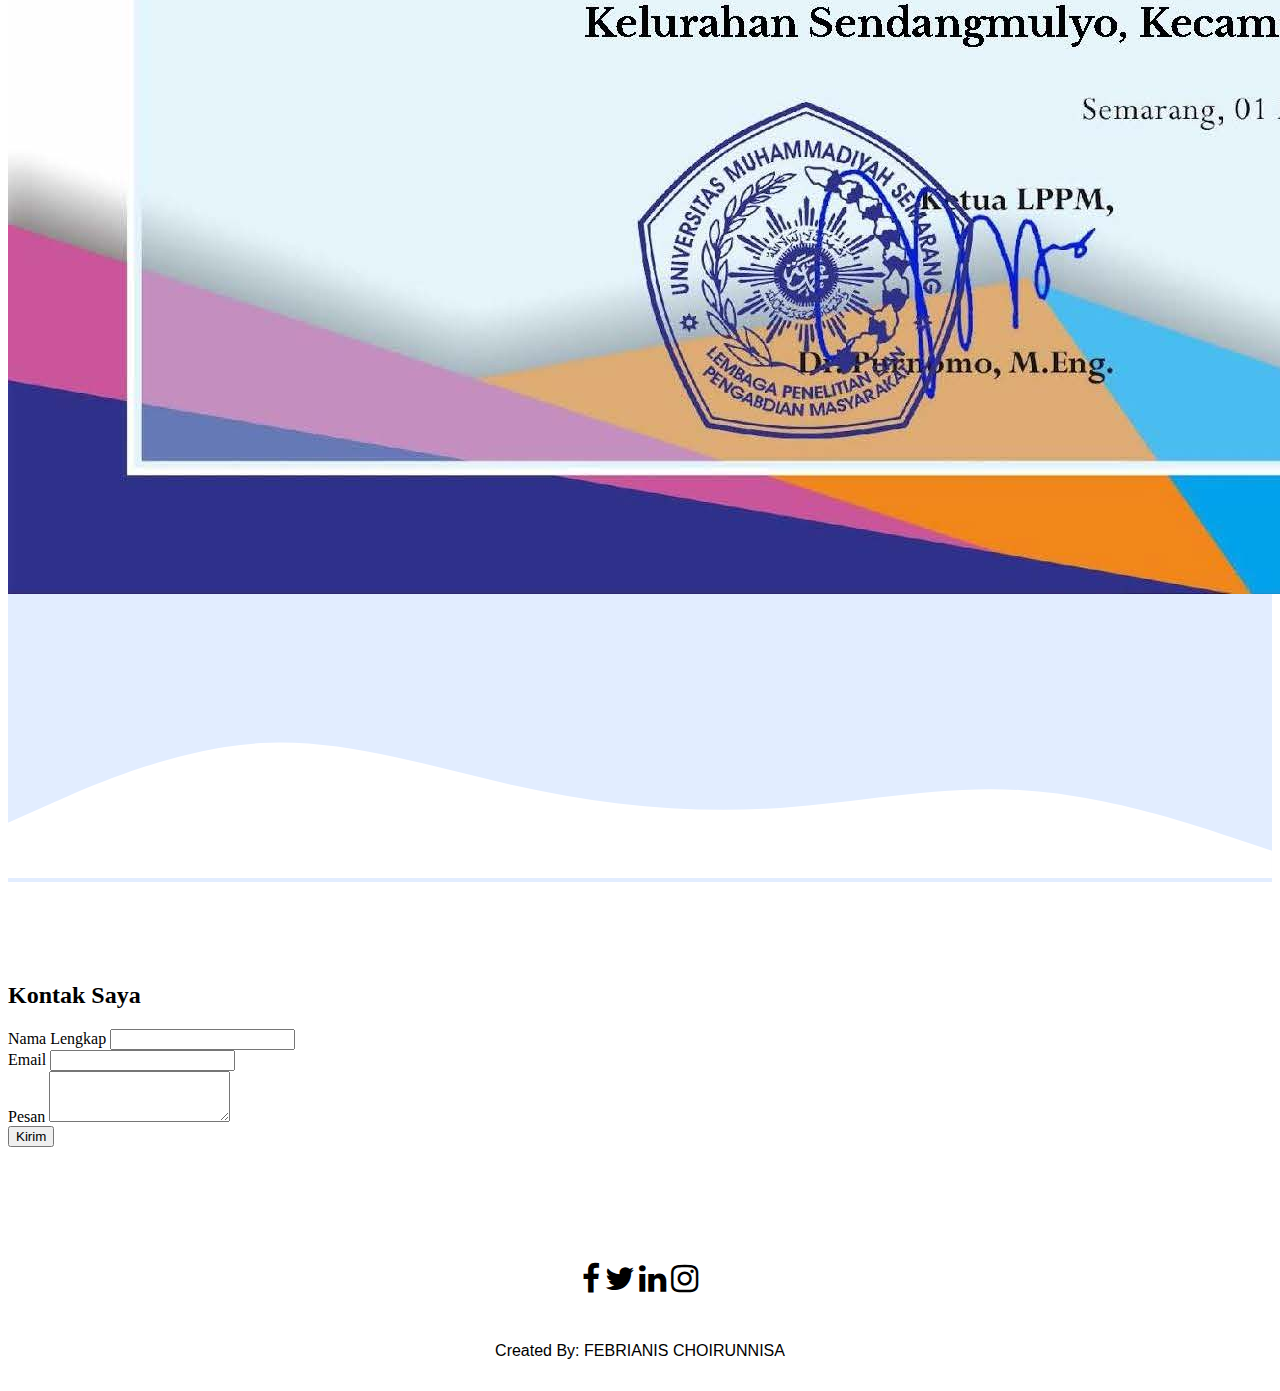
==== commit b28c6017: "ganti kata" ====
--- a/index.html
+++ b/index.html
@@ -63,10 +63,10 @@
         </div>
         <div class="row justify-content-center">
           <div class="col-md-4">
-            <p>Hallo, Nama saya Febrianis Choirunnisa, Saya lahir di Cirebon pada tanggal 5 Februari tahun 1999, Saya lulusan D3 Akademi Ilmu Statistika Muhammadiyah Semarang mengambil jurusan statistika, Setelah lulus saya melanjutkan pendidikan S1 di Universitas Muhammadiyah Semarang </p>
+            <p>Hallo, Nama saya Febrianis Choirunnisa, Saya lahir di Cirebon pada tanggal 5 Februari tahun 1999, Saya lulusan D3 Akademi Ilmu Statistika Muhammadiyah Semarang mengambil jurusan statistika, Setelah lulus saya melanjutkan pendidikan S1 di Universitas Muhammadiyah Semarang dengan mengambil jurusan statistika. </p>
           </div>
             <div class="col-md-4">
-              <p> dengan mengambil jurusan statistika, Saya memiliki kemampuan penggunaan tools/software dan microsoft office, Saya mampu kerjasama tim, berkomitmen, bekerja tuntas, Dan bertanggung jawab. </p>
+              <p> Saya memiliki kemampuan penggunaan tools/software dan microsoft office, Saya mampu kerjasama tim, berkomitmen, bekerja tuntas, Dan bertanggung jawab. </p>
             </div>
           </div>
         </div>
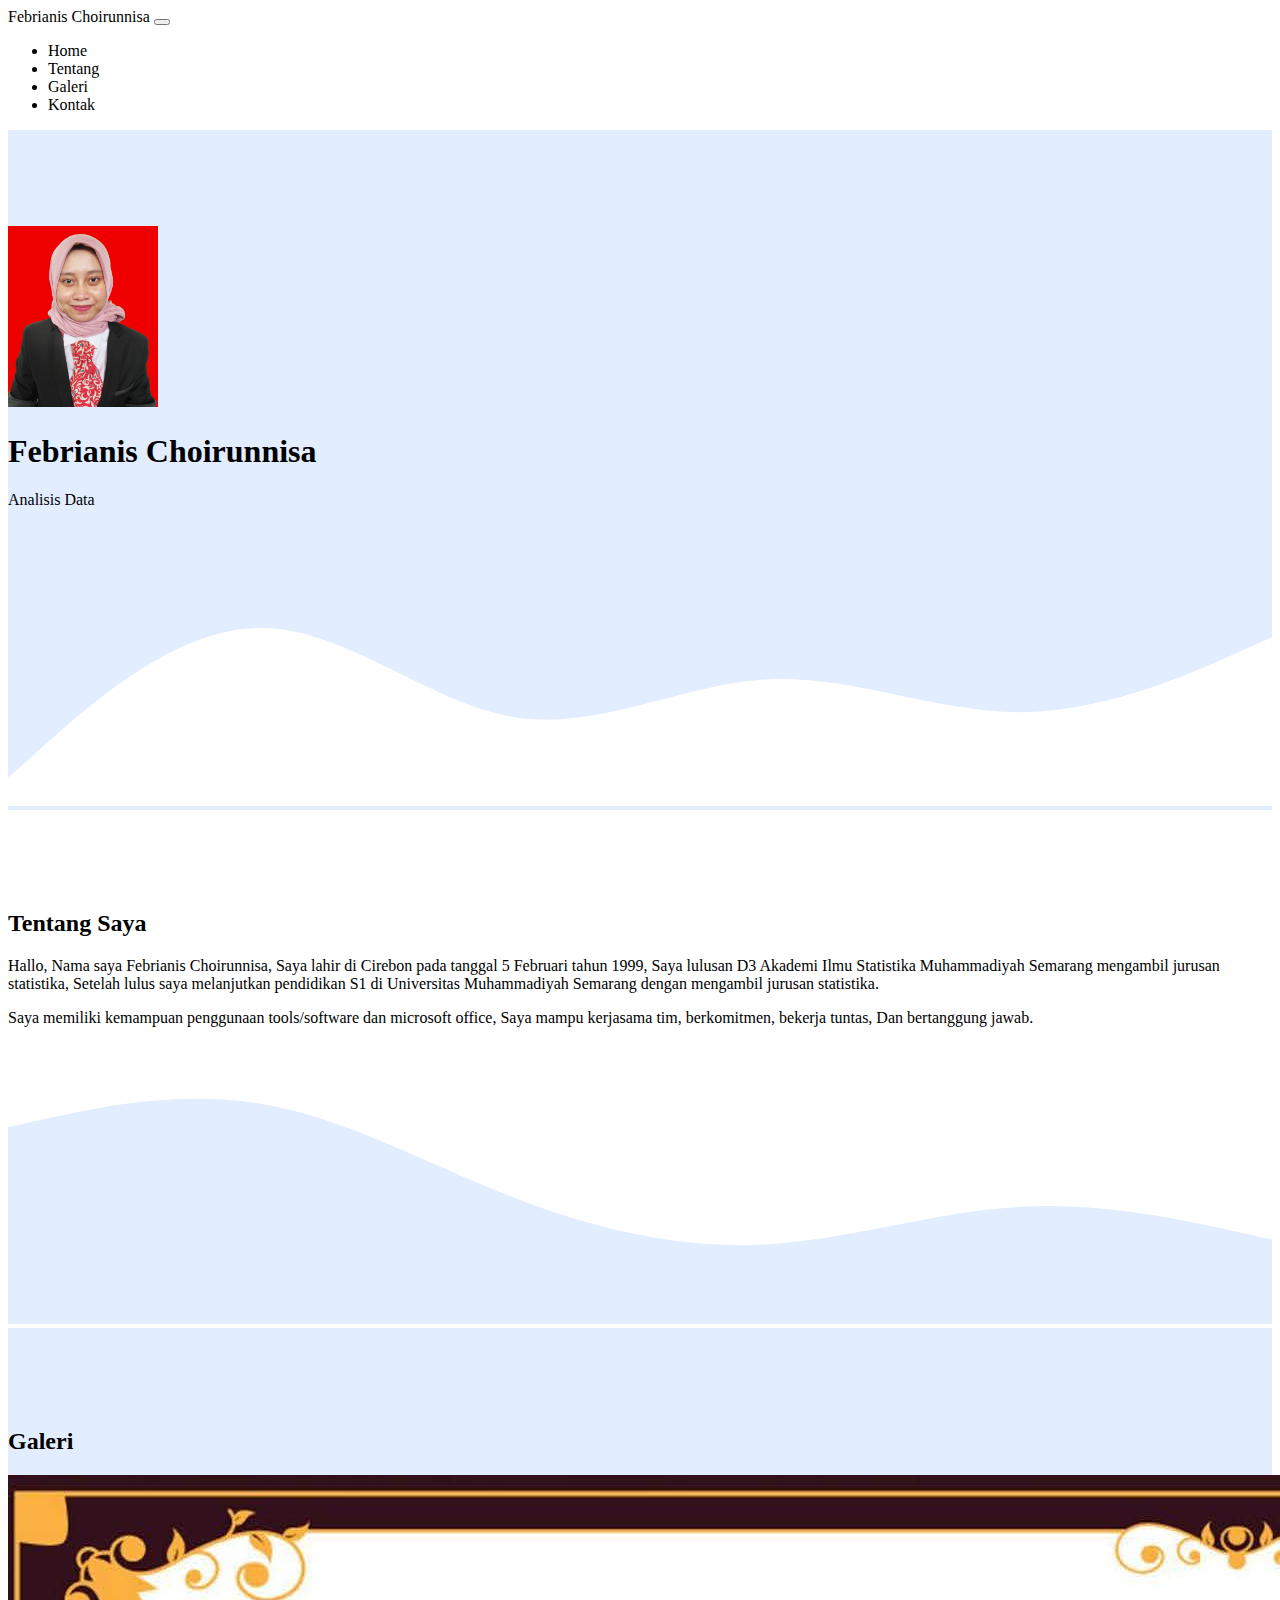
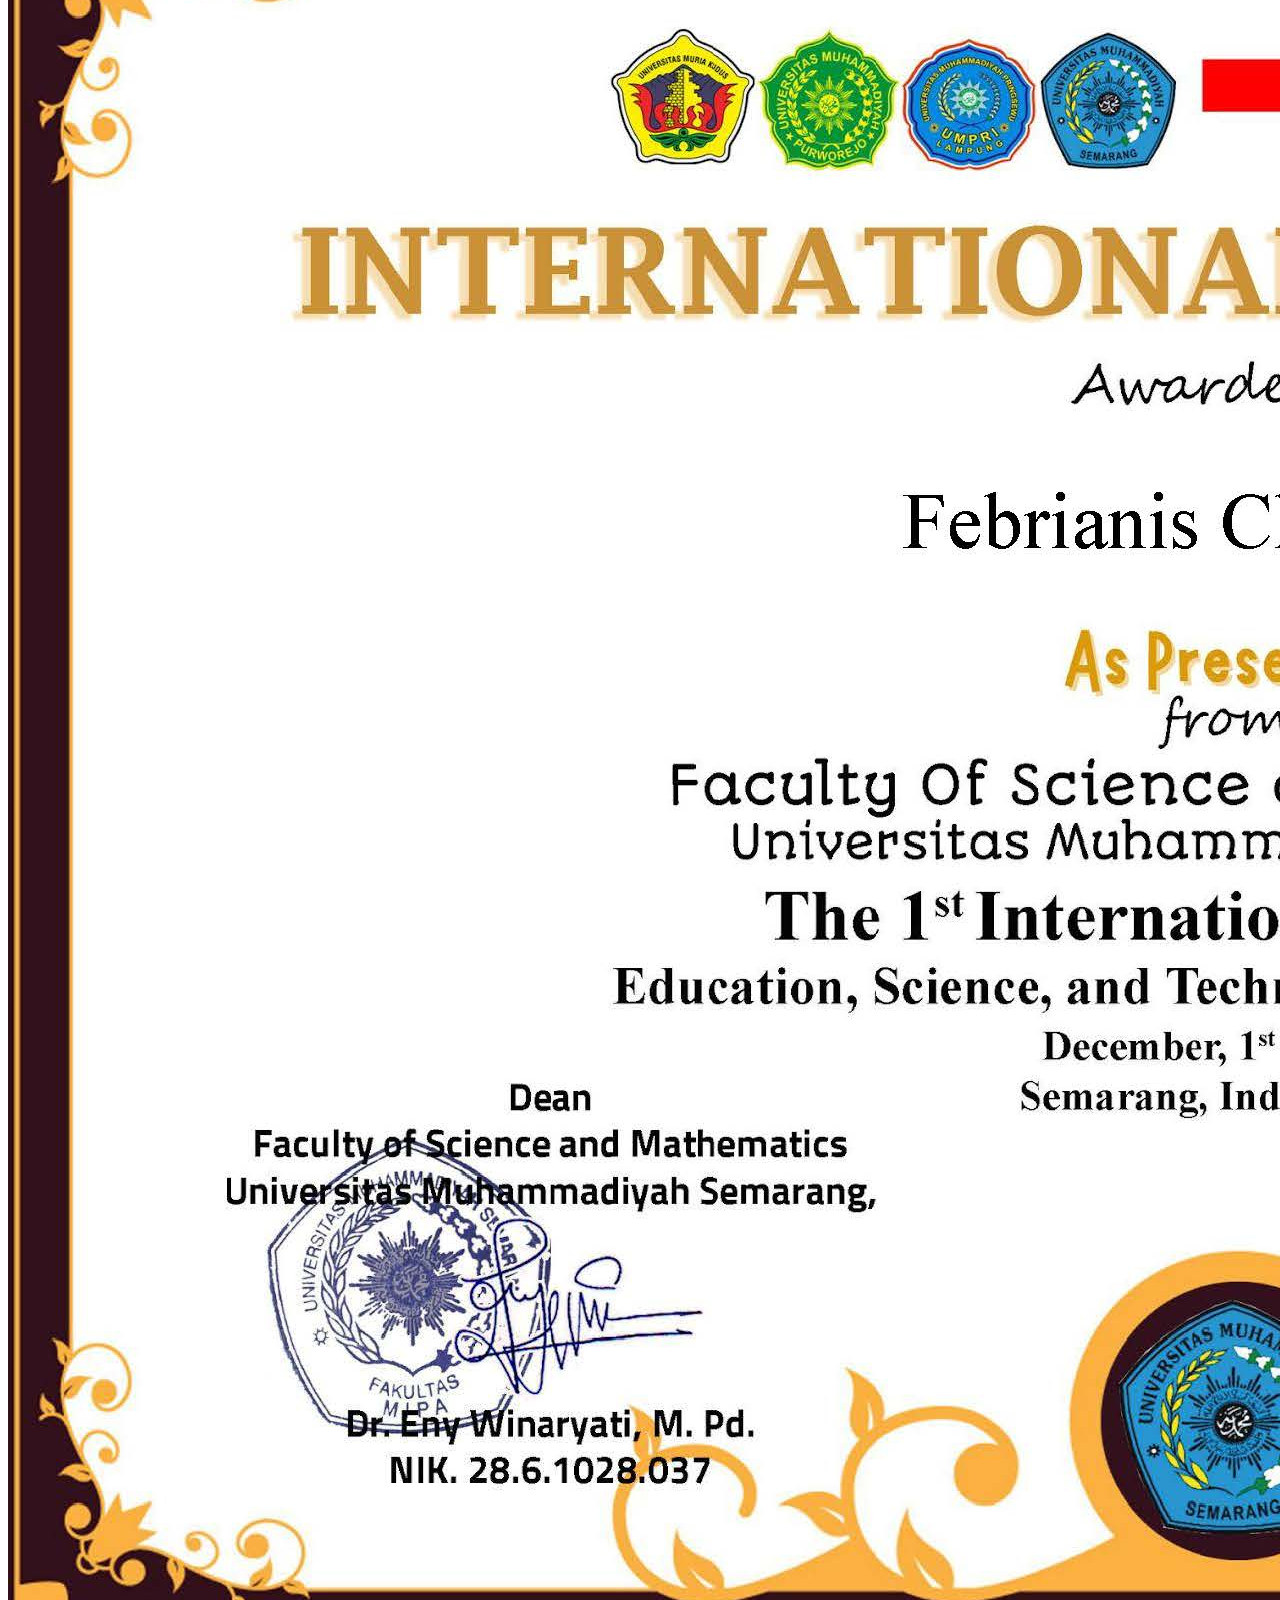
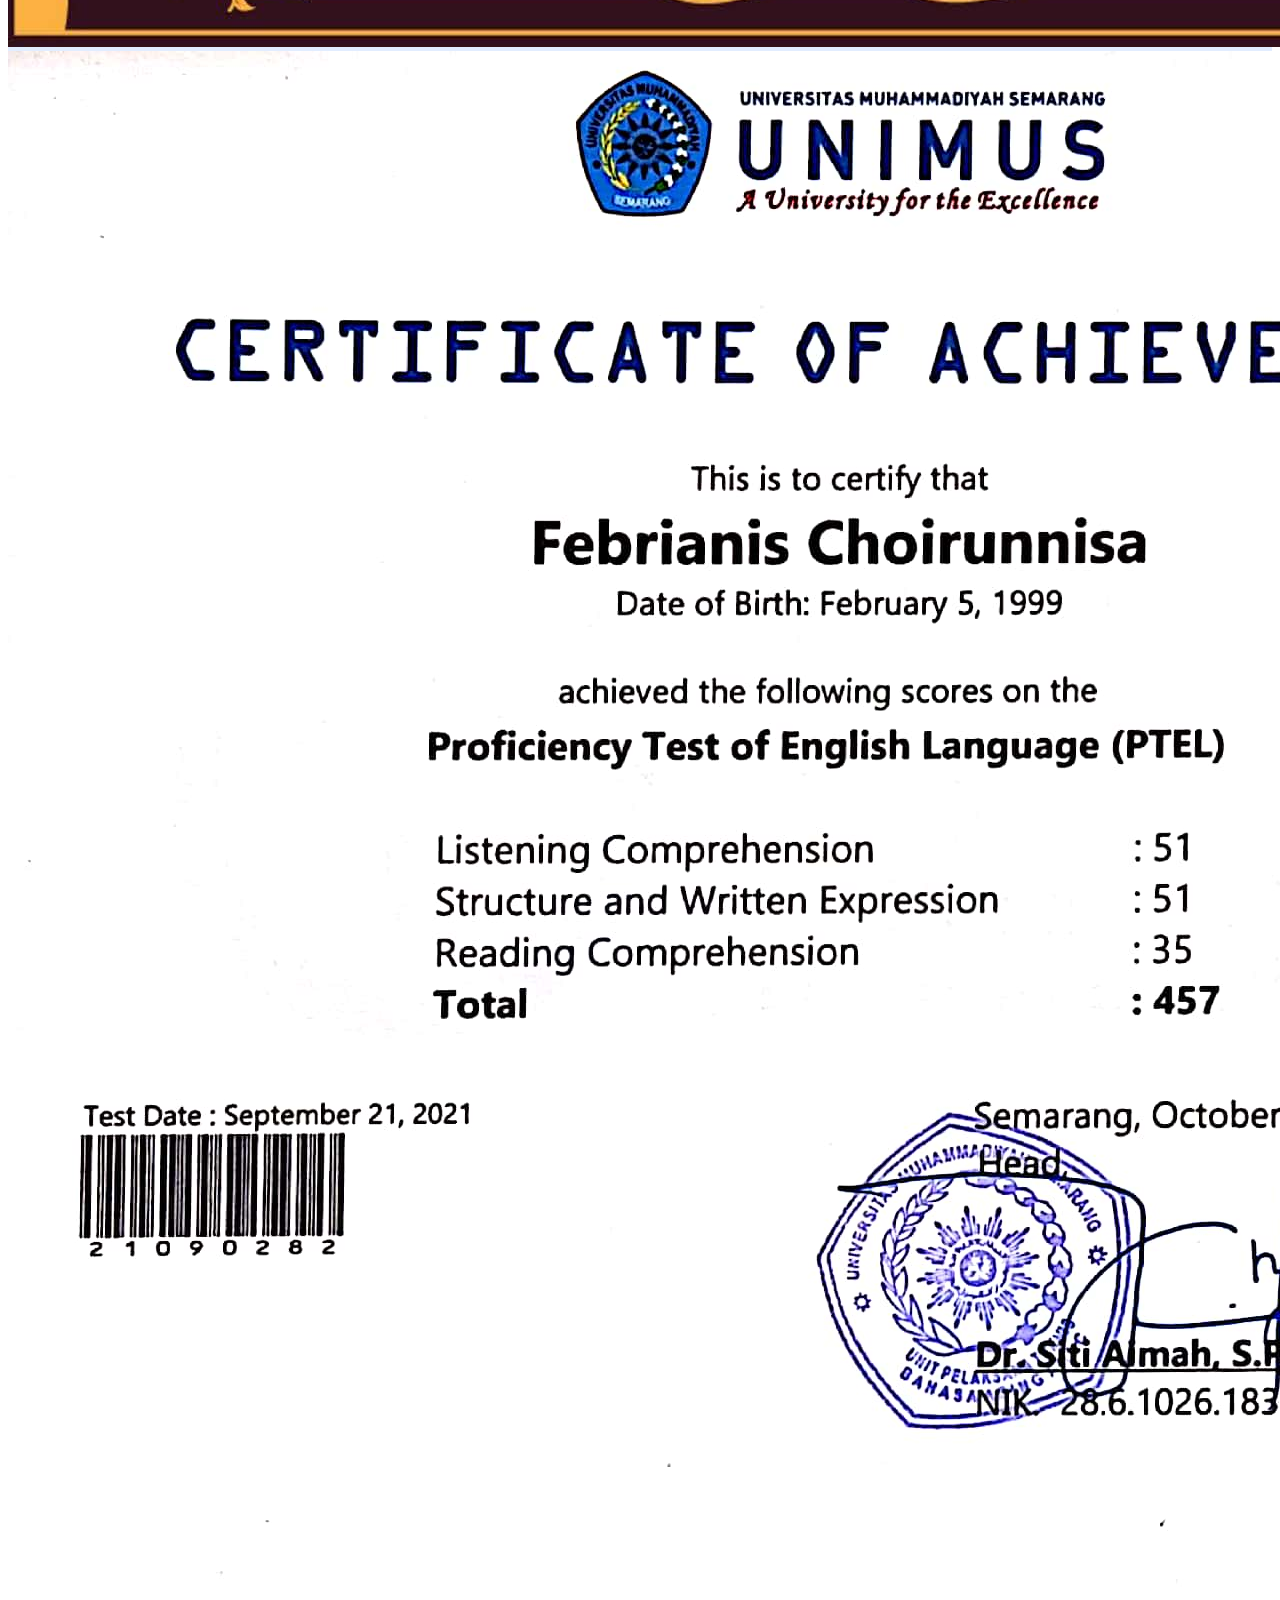
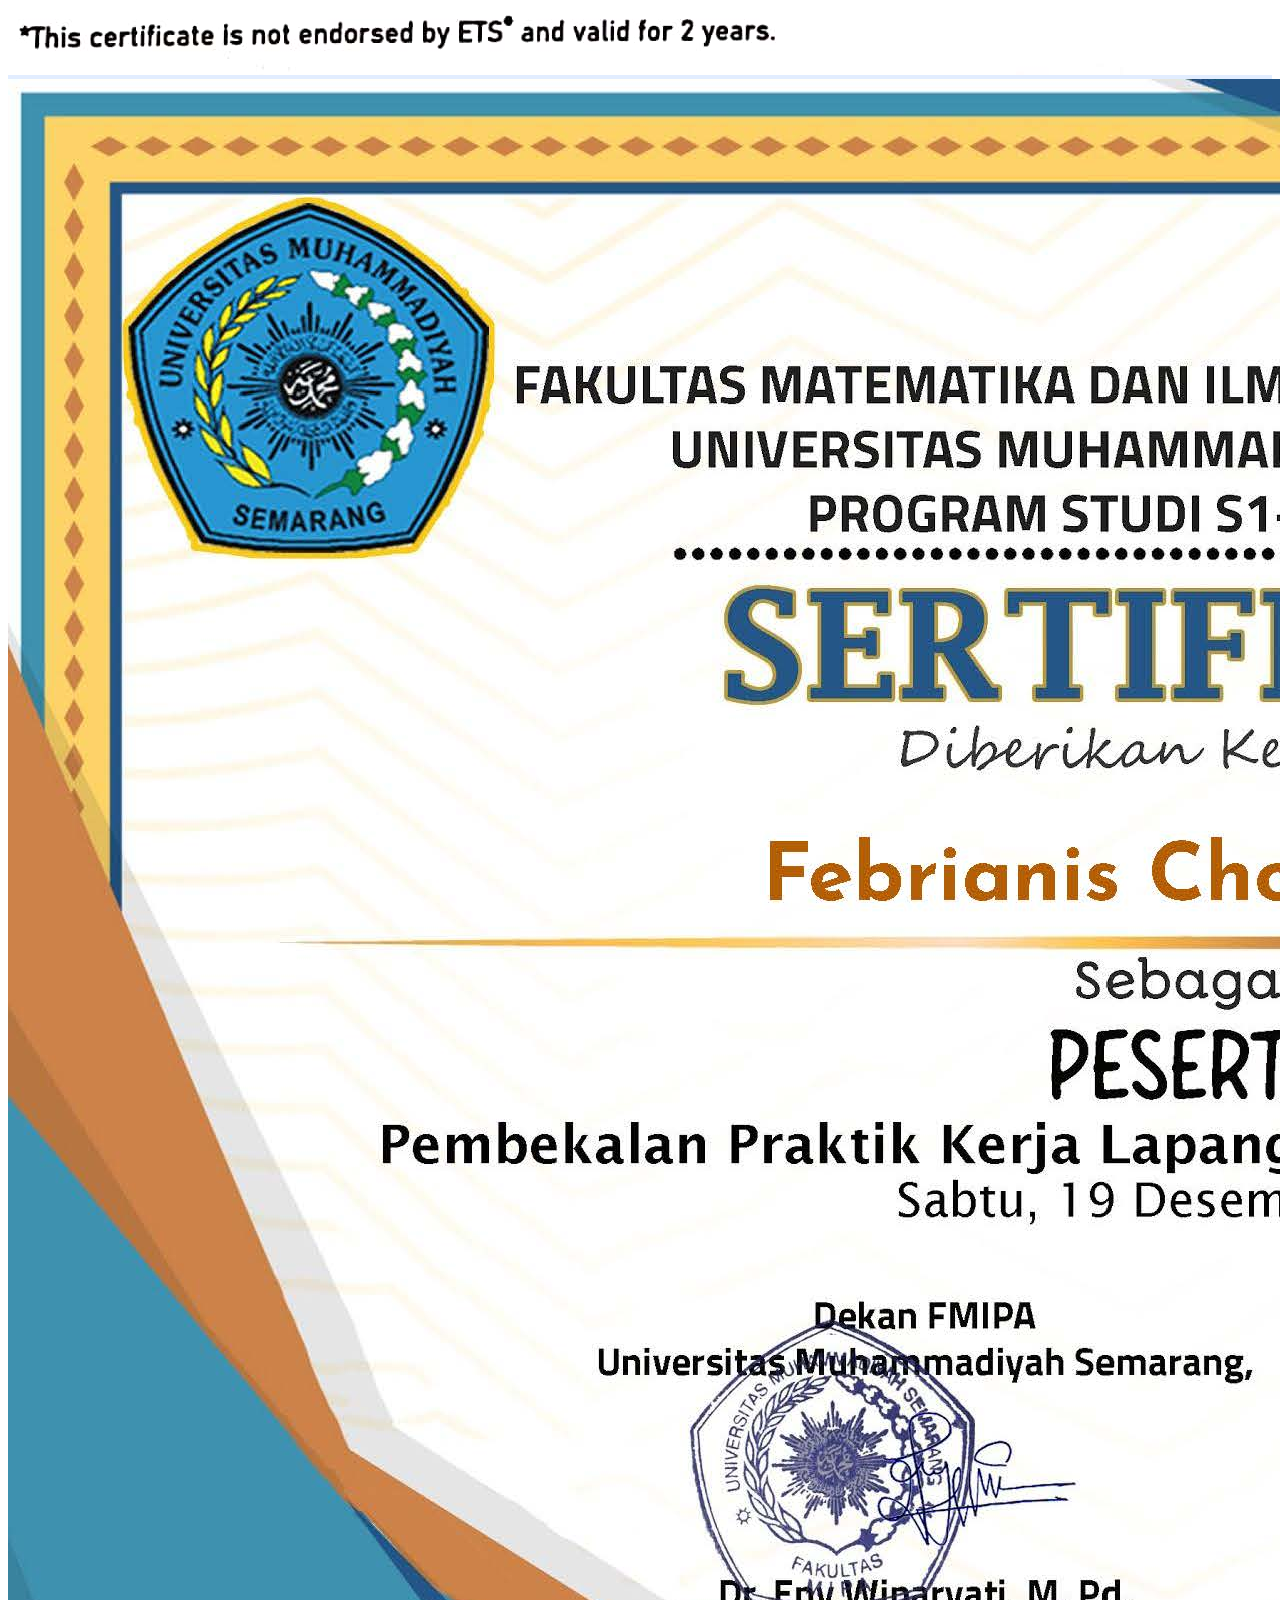
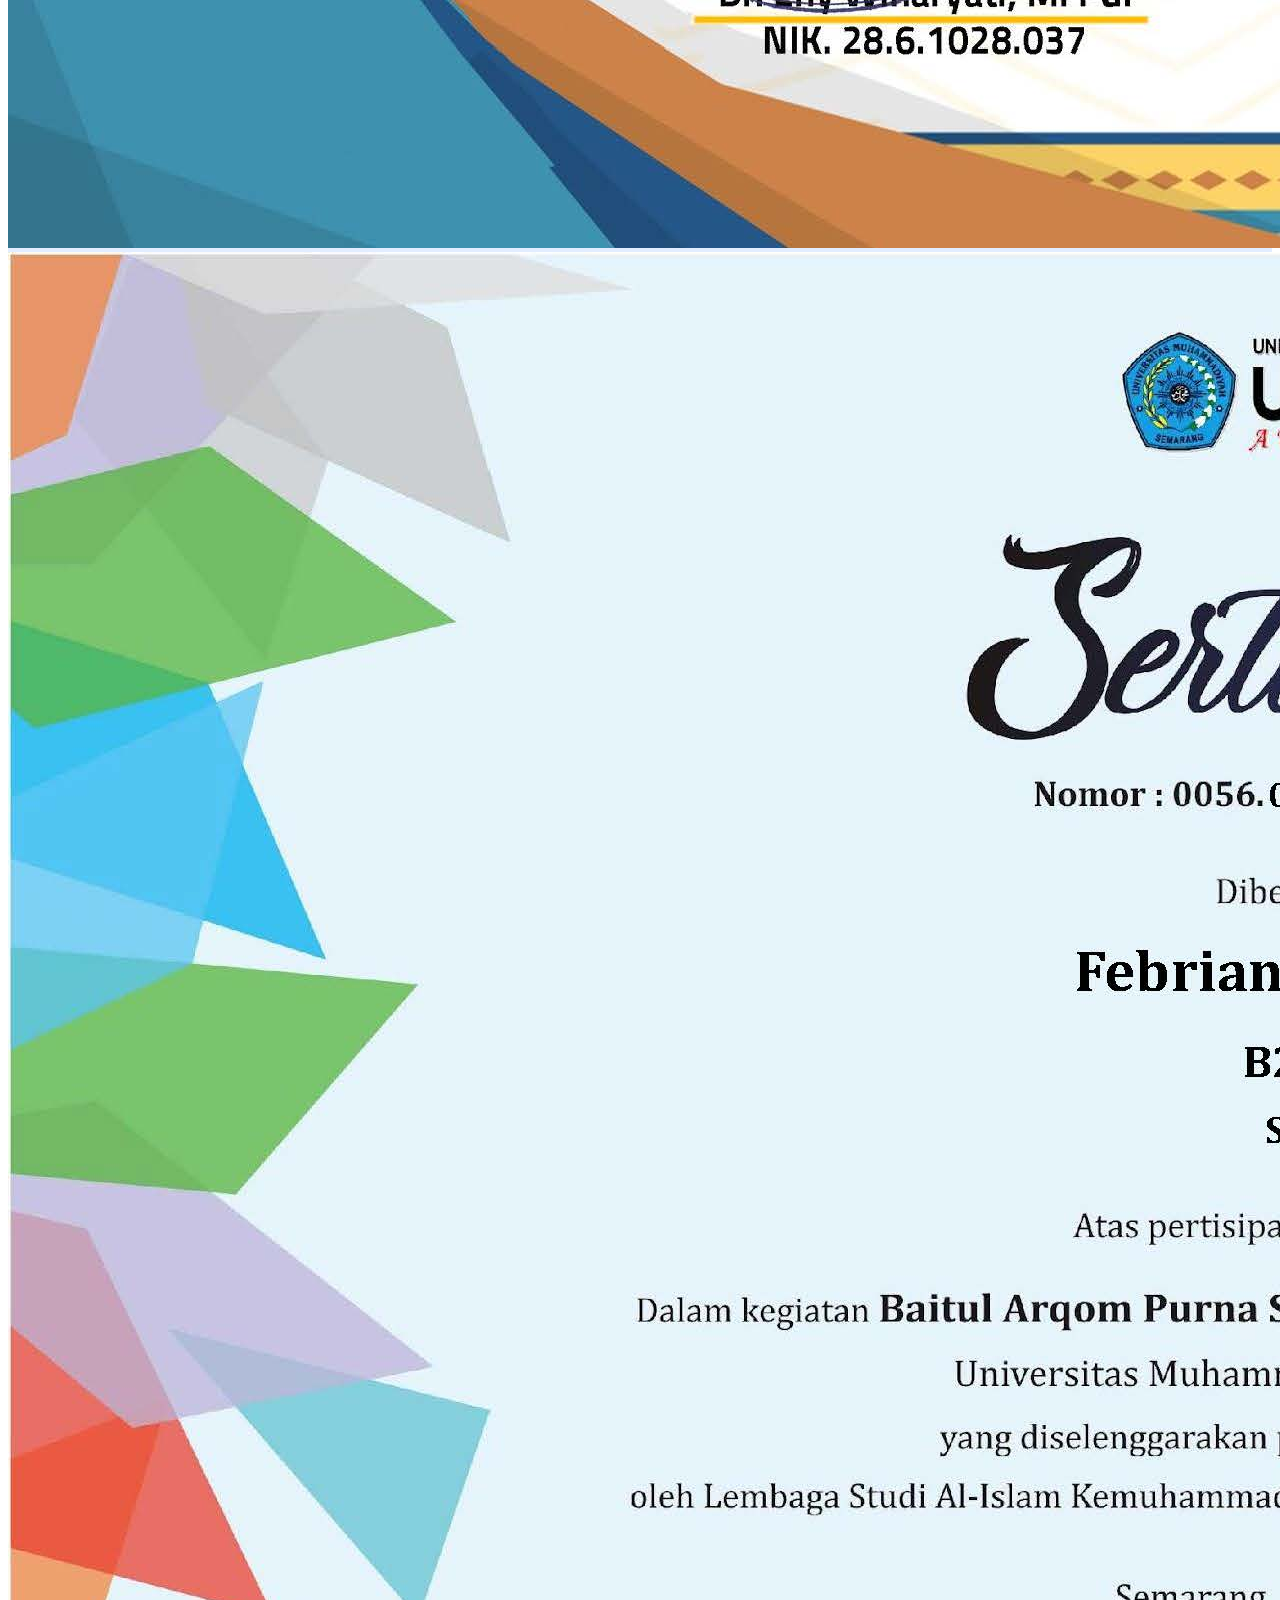
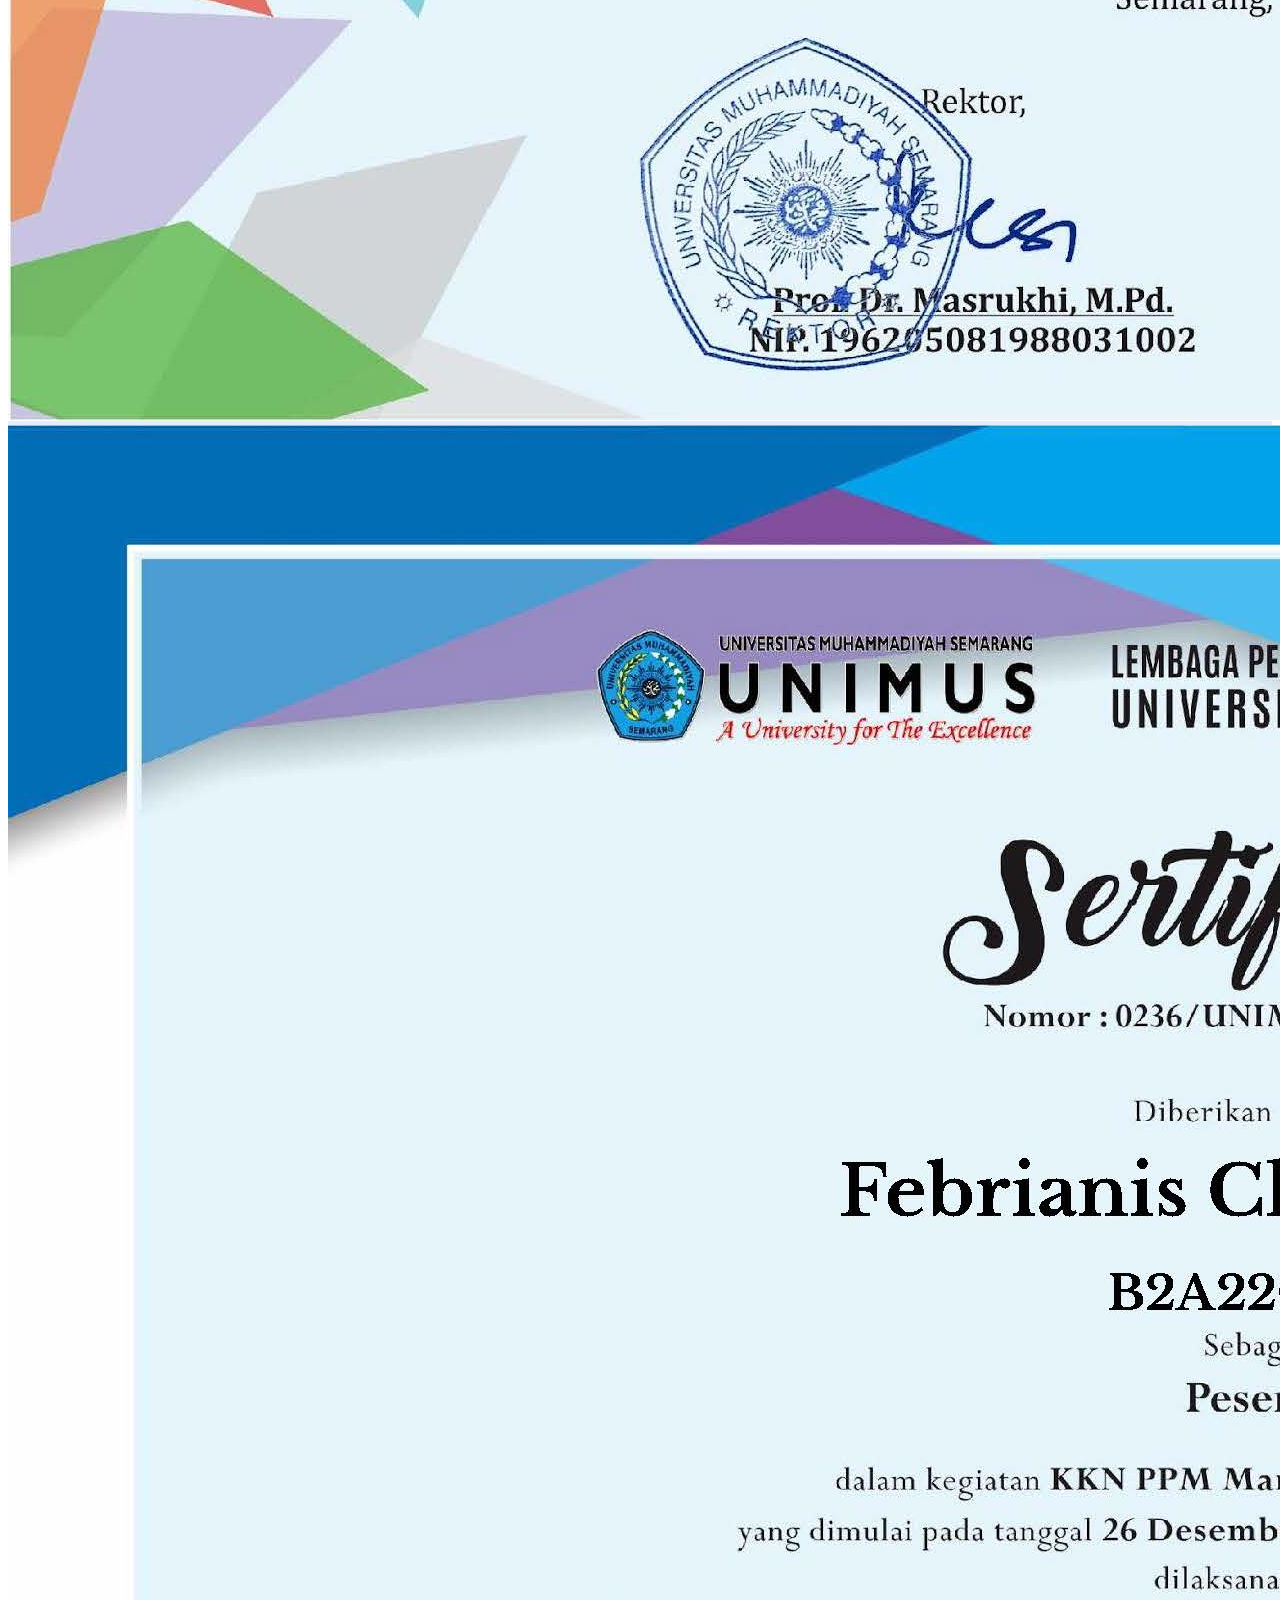
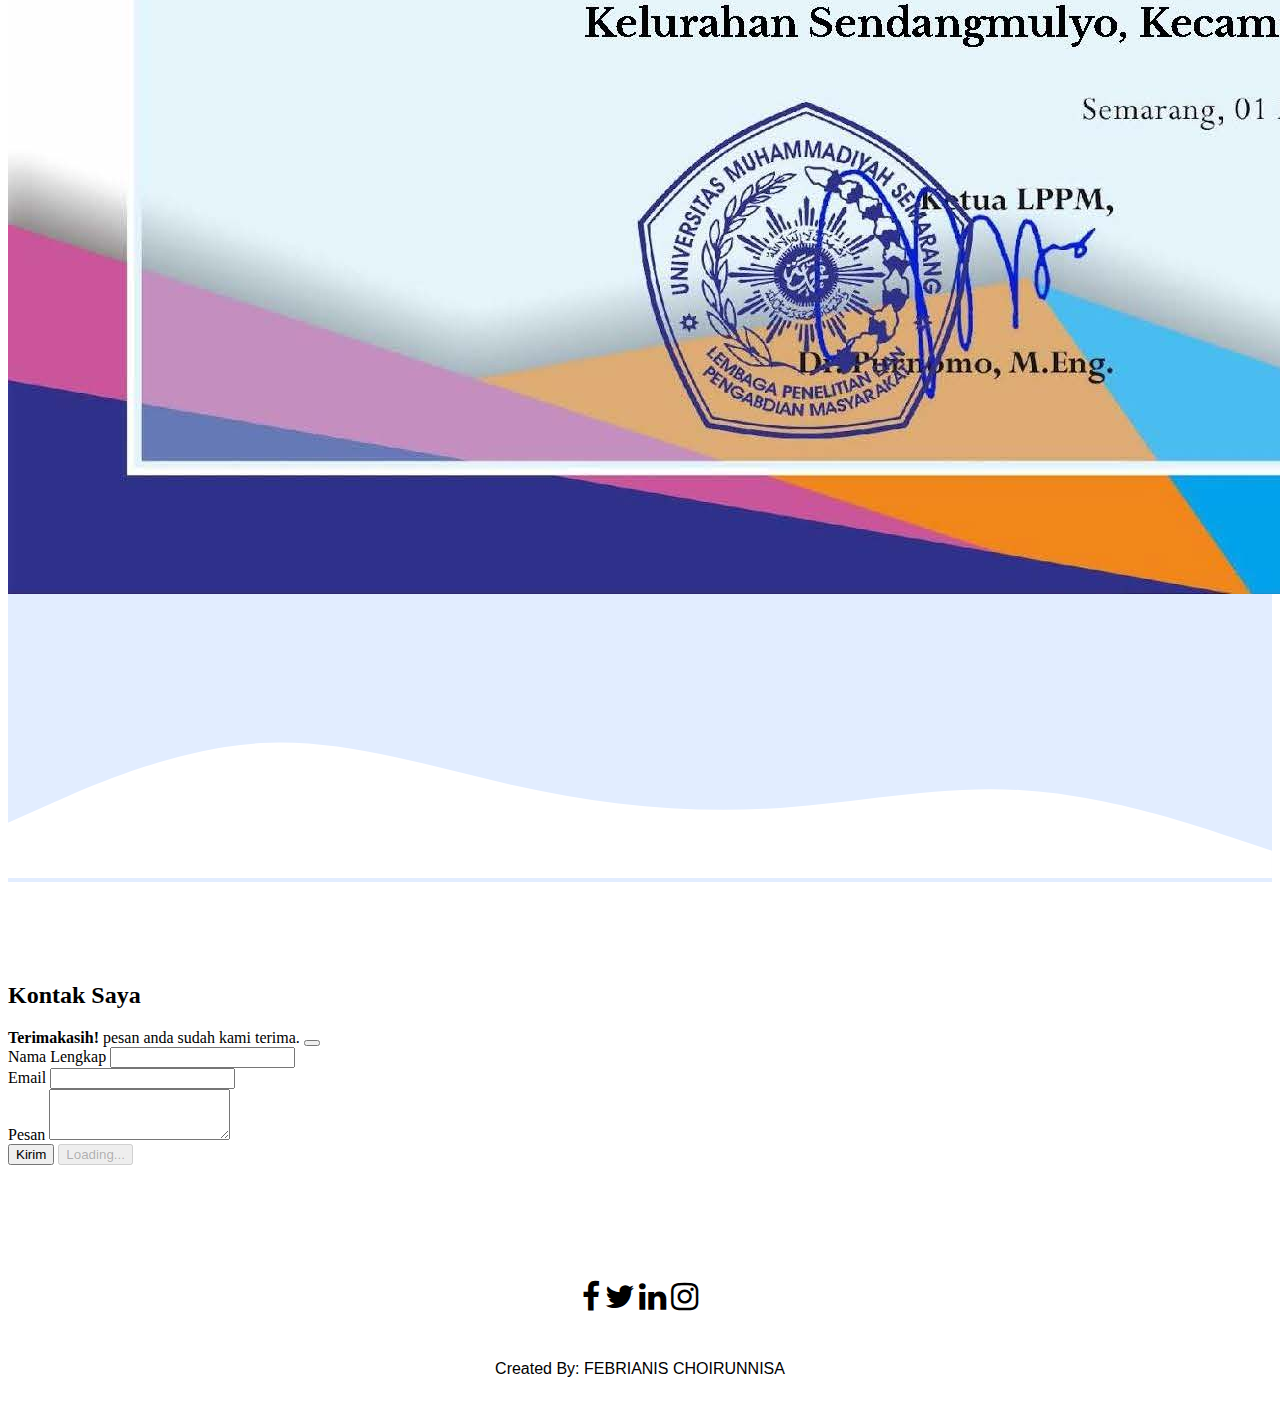
==== commit 611ecd1b: "ganti fitur kirim" ====
--- a/index.html
+++ b/index.html
@@ -141,20 +141,28 @@
         </div>
         <div class="row">
           <div class="col-md-8">
-            <form>
+            <div class="alert alert-warning alert-dismissible fade show d-none my-alert" role="alert">
+              <strong>Terimakasih!</strong> pesan anda sudah kami terima.
+              <button type="button" class="btn-close" data-bs-dismiss="alert" aria-label="Close"></button>
+            </div>
+            <form name='kontak-form'>
               <div class="mb-3">
                 <label for="Name" class="form-label">Nama Lengkap</label>
-                <input type="text" class="form-control" id="Name" aria-describedby="Name">
+                <input type="text" class="form-control" id="Name" aria-describedby="Name" name="nama">
               </div>
               <div class="mb-3">
                 <label for="Email" class="form-label">Email</label>
-                <input type="Email" class="form-control" id="Email" aria-describedby="Email">
+                <input type="Email" class="form-control" id="Email" aria-describedby="Email" name="email">
               </div>
               <div class="mb-3">
                 <label for="Pesan" class="form-label">Pesan</label>
-                <textarea class="form-control" id="Pesan" rows="3"></textarea>
-              </div>
-              <button type="submit" class="btn btn-primary">Kirim</button>
+                <textarea class="form-control" id="Pesan" rows="3" name="pesan"></textarea>
+              </div>
+              <button type="submit" class="btn btn-primary btn-kirim">Kirim</button>
+              <button class="btn btn-primary btn-loading d-none" type="button" disabled>
+                <span class="spinner-border spinner-border-sm" role="status" aria-hidden="true"></span>
+                Loading...
+              </button>
             </form>
           </div>
         </div>
@@ -230,5 +238,31 @@
     <script src="https://cdn.jsdelivr.net/npm/@popperjs/core@2.10.2/dist/umd/popper.min.js" integrity="sha384-7+zCNj/IqJ95wo16oMtfsKbZ9ccEh31eOz1HGyDuCQ6wgnyJNSYdrPa03rtR1zdB" crossorigin="anonymous"></script>
     <script src="https://cdn.jsdelivr.net/npm/bootstrap@5.1.3/dist/js/bootstrap.min.js" integrity="sha384-QJHtvGhmr9XOIpI6YVutG+2QOK9T+ZnN4kzFN1RtK3zEFEIsxhlmWl5/YESvpZ13" crossorigin="anonymous"></script>
     -->
+    <script>
+      const scriptURL = 'https://script.google.com/macros/s/AKfycbzIVF878YEpph2mV8QFSSFEE5gVpgsfEWE-PTo-f5aAoF8_ZUMgP2YSAxWVPKovRuHK6w/exec'
+      const form = document.forms['kontak-form'];
+    const btnKirim = document.querySelector('.btn-kirim');
+    const btnLoading = document.querySelector('.btn-loading');
+    const myAlert = document.querySelector('.my-alert');
+      form.addEventListener('submit', e => {
+        e.preventDefault();
+        //ketika tombol submit diklik
+        //tampilkan tombol loading, hilangkan tombol kirim
+        btnLoading.classList.toggle('d-none');
+        btnKirim.classList.toggle('d-none');
+        fetch(scriptURL, {method: 'POST', body: new FormData(form)})
+          .then(response => {
+            //tampilkan tombol kirim, hilangkan tombol loading
+            btnLoading.classList.toggle('d-none');
+            btnKirim.classList.toggle('d-none');
+            //tampilkan alert
+            myAlert.classList.toggle('d.none');
+            //reser form
+            form.reset();
+            console.log('Success!', response);
+          })
+          .catch(error => console.error('Error!', error.message))
+      })
+    </script>
   </body>
 </html>
